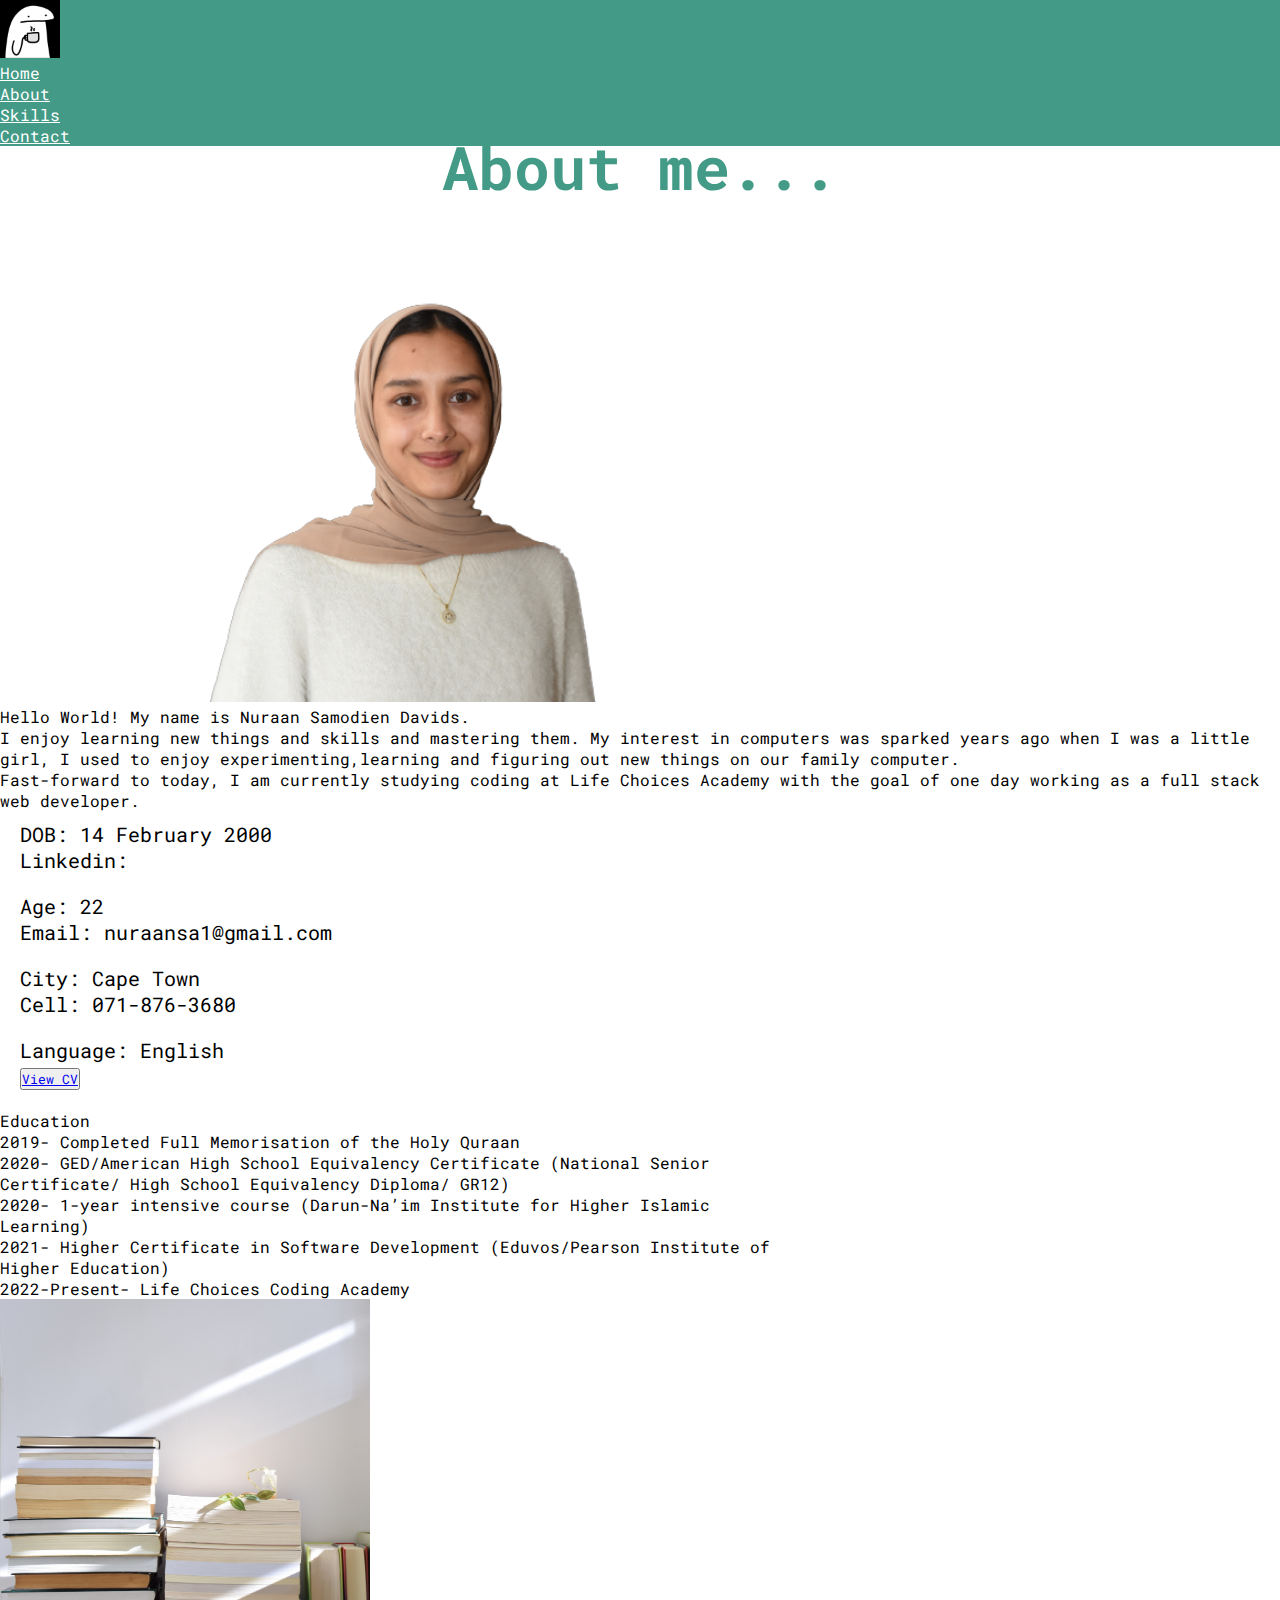
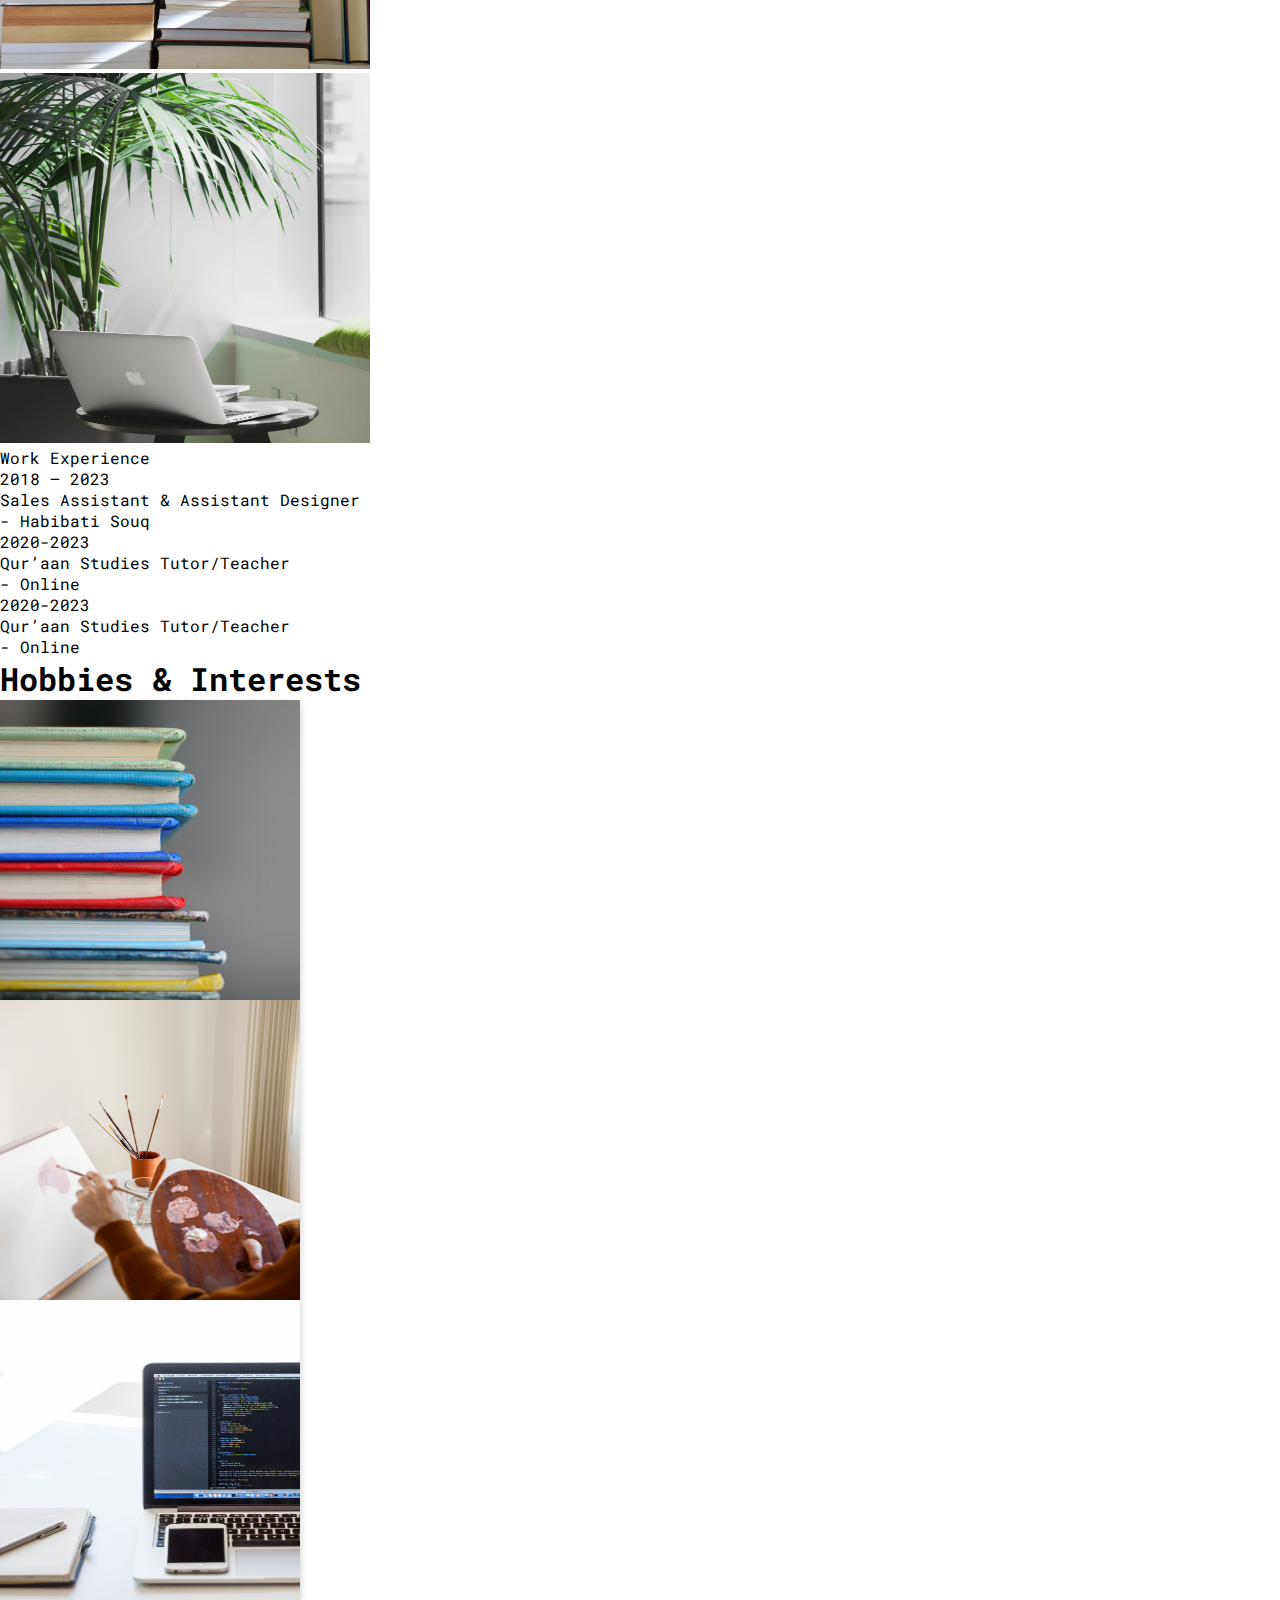
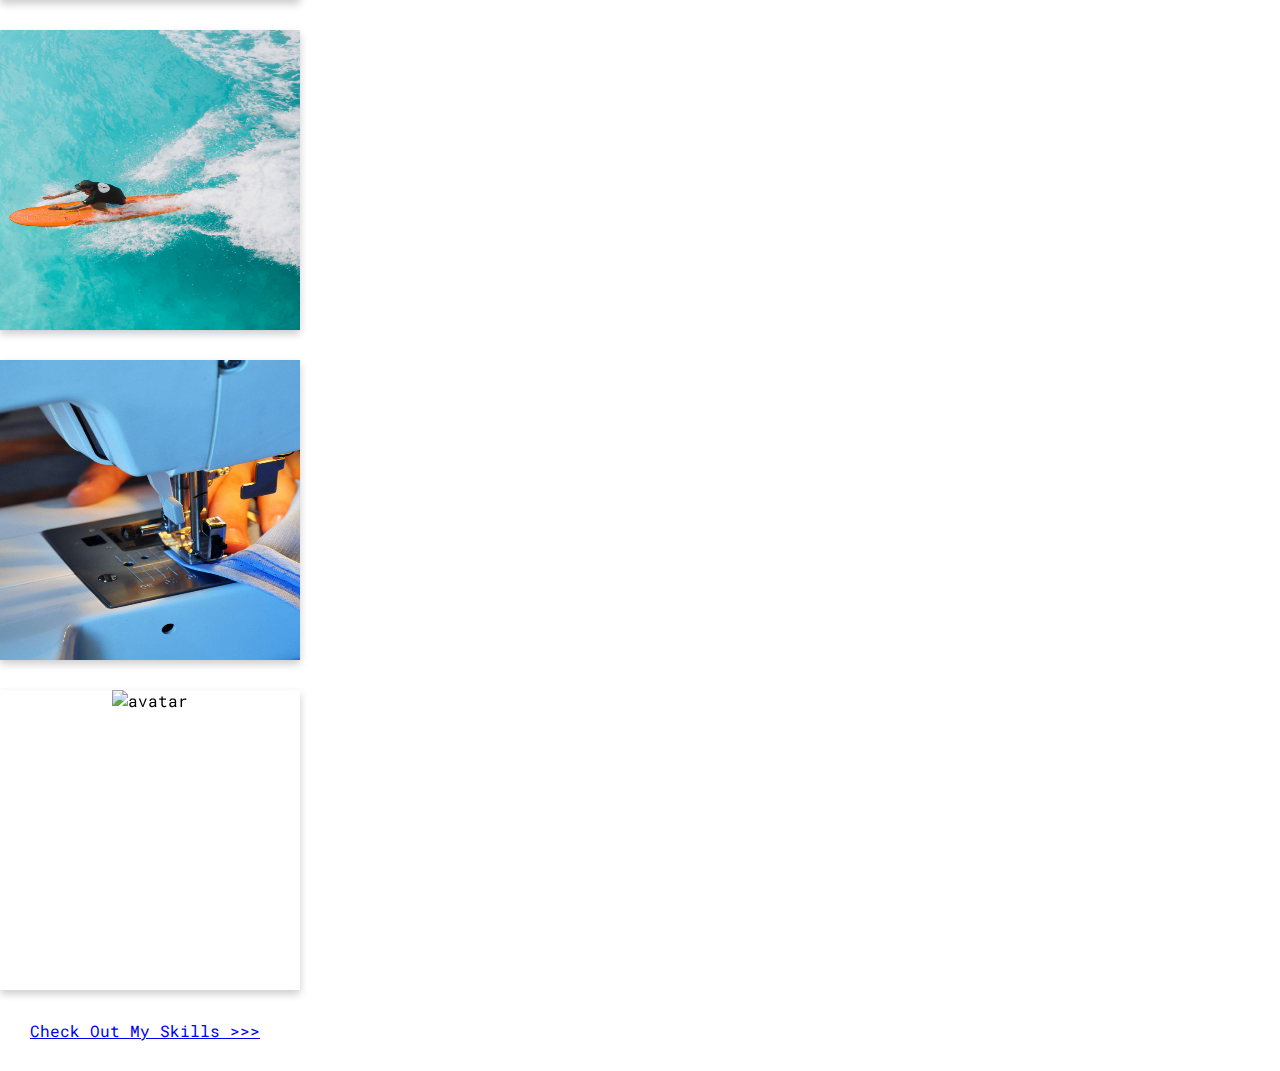
==== about.html @ 3366425c "day 3" ====
<!DOCTYPE html>
<html lang="en">
  <head>
    <meta charset="utf-8" />
    <meta name="viewport" content="width=device-width, initial-scale=1" />
    <link rel="stylesheet" href="/style.css" />
    <title>my_portfolio</title>
    <link
      href="https://cdn.jsdelivr.net/npm/bootstrap@5.3.0-alpha3/dist/css/bootstrap.min.css"
      rel="stylesheet"
      integrity="sha384-KK94CHFLLe+nY2dmCWGMq91rCGa5gtU4mk92HdvYe+M/SXH301p5ILy+dN9+nJOZ"
      crossorigin="anonymous"
    />
    <link
      rel="stylesheet"
      href="https://cdn.jsdelivr.net/npm/bootstrap-icons@1.10.5/font/bootstrap-icons.css"
    />
  </head>
  <body>
    <!-- nav -->
    <nav class="navbar" style="background-color: #439a86">
      <div class="container">
        <a class="navbar-brand" href="#">
          <img src="/images/wallpaper flork.jpg" alt="logo" width="60px" />
        </a>
        <ul class="nav nav-tabs">
          <li class="nav-item">
            <a class="nav-link" href="/index.html">Home</a>
          </li>
          <li class="nav-item">
            <a class="nav-link" href="/about.html">About</a>
          </li>
          <li class="nav-item">
            <a class="nav-link" href="/skills.html">Skills</a>
          </li>
          <li class="nav-item">
            <a class="nav-link" href="/contact.html">Contact</a>
          </li>
        </ul>
      </div>
    </nav>
    <!-- main -->
    <main>
      <div class="row text-center">
        <div><h1 class="about">About me...</h1></div>
        <div class="col-5" style="padding-left: 200px">
          <div>
            <img
              alt="me"
              class="me"
              src="/images/me.png"
              style="width: 450px"
            />
          </div>
        </div>
        <div class="col col-lg-5 d-flex align-items-center mt-1 mt-md-0">
          <div>
            <p>
              Hello World! My name is Nuraan Samodien Davids. <br />
              I enjoy learning new things and skills and mastering them. My
              interest in computers was sparked years ago when I was a little
              girl, I used to enjoy experimenting,learning and figuring out new
              things on our family computer.<br />
              Fast-forward to today, I am currently studying coding at Life
              Choices Academy with the goal of one day working as a full stack
              web developer.
            </p>
          </div>
        </div>
      </div>
      <!-- info -->
      <div class="container p-4">
        <div
          class="row border-bottom"
          style="margin: 20px; margin-top: 10px; font-size: 20px"
        >
          <div class="col border-end">DOB: 14 February 2000</div>
          <div class="col">Linkedin:</div>
        </div>
        <div
          class="row border-bottom"
          style="margin: 20px; margin-top: 10px; font-size: 20px"
        >
          <div class="col border-end">Age: 22</div>
          <div class="col">Email: nuraansa1@gmail.com</div>
        </div>
        <div class="row border-bottom" style="margin: 20px; font-size: 20px">
          <div class="col border-end">City: Cape Town</div>
          <div class="col">Cell: 071-876-3680</div>
        </div>
        <div class="row border-bottom" style="margin: 20px; font-size: 20px">
          <div class="col border-end">Language: English</div>
          <div class="col">
            <button
              class="btn btn-outline-dark btn-gradient"
              style="margin-top: 0"
            >
              <a href="#" class="link-dark"> View CV</a>
            </button>
          </div>
        </div>

        <div class="container-fluid">
          <div class="row p-4">
            <div class="col text-body">
              <div class="card border-black" style="max-width: 50rem">
                <div class="card-header text-center bg-gray">Education</div>
                <div class="card-body text-body">
                  <ul class="list-group list-group-flush">
                    <li class="list-group-item">
                      2019- Completed Full Memorisation of the Holy Quraan
                    </li>
                    <li class="list-group-item">
                      2020- GED/American High School Equivalency Certificate
                      (National Senior Certificate/ High School Equivalency
                      Diploma/ GR12)
                    </li>
                    <li class="list-group-item">
                      2020- 1-year intensive course (Darun-Na’im Institute for
                      Higher Islamic Learning)
                    </li>
                    <li class="list-group-item">
                      2021- Higher Certificate in Software Development
                      (Eduvos/Pearson Institute of Higher Education)
                    </li>
                    <li class="list-group-item">
                      2022-Present- Life Choices Coding Academy
                    </li>
                  </ul>
                </div>
              </div>
            </div>
            <img
              src="/images/education.jpg"
              style="width: 370px; height: 370px"
            />
          </div>
        </div>
        <!-- work experience -->
        <div class="container-fluid text-body">
          <div class="row p-4">
            <img src="/images/work1.jpg" style="width: 370px; height: 370px" />
            <div
              class="col card border-dark"
              style="max-width: 50rem; padding: 0"
            >
              <div class="card-header text-center bg-gray">Work Experience</div>
              <div class="card-body text-body">
                <ul class="list-group list-group-flush">
                  <li class="list-group-item">
                    2018 – 2023 <br />
                    Sales Assistant & Assistant Designer<br />- Habibati Souq
                  </li>
                  <li class="list-group-item">
                    2020-2023 <br />
                    Qur’aan Studies Tutor/Teacher <br />- Online
                  </li>
                  <li class="list-group-item">
                    2020-2023 <br />
                    Qur’aan Studies Tutor/Teacher <br />- Online
                  </li>
                </ul>
              </div>
            </div>
          </div>
        </div>
      </div>
      <!-- Hobbies&Interests -->
      <h1 class="display-3 text-center p-4">Hobbies & Interests</h1>

      <div class="container">
        <div class="row img-div">
          <div class="col">
            <section class="flip-card">
              <div class="flip-card-inner">
                <div class="flip-card-front">
                  <img
                    src="/images/read.jpg"
                    alt="avatar"
                    style="height: 300px; width: 300px"
                  />
                </div>
                <div class="flip-card-back">
                  <h1>Reading</h1>
                  <p>
                    Lorem ipsum dolor sit, amet consectetur adipisicing elit.
                    Quo optio eos doloremque sint, alias distinctio omnis
                    repellendus blanditiis totam autem architecto fugiat rerum
                    mollitia modi voluptate minus error atque dignissimos!
                  </p>
                </div>
              </div>
            </section>
          </div>
          <div class="col">
            <section class="flip-card">
              <div class="flip-card-inner">
                <div class="flip-card-front">
                  <img
                    src="/images/paint.jpg"
                    alt="avatar"
                    style="height: 300px; width: 300px"
                  />
                </div>
                <div class="flip-card-back">
                  <h1>Painting</h1>
                  <p>
                    I also enjoy painting as it has several benefits. Painting
                    really helps me improve on my concentration and develop my
                    critical thinking skills. It also really stimulates and
                    boosts my creative growth and gets really messy sometimes.
                  </p>
                </div>
              </div>
            </section>
          </div>
          <div class="col">
            <section class="flip-card">
              <div class="flip-card-inner">
                <div class="flip-card-front">
                  <img
                    src="/images/code.jpg"
                    alt="avatar"
                    style="height: 300px; width: 300px"
                  />
                </div>
                <div class="flip-card-back">
                  <h1>Coding</h1>
                  <p>
                    Of course! Coding is simply a great skill to have and is
                    currently one of the most in-demand skills across the world.
                    Although it gets really heated at times, the end result is
                    always rewarding and satisfying to see how it looks and
                    runs.
                  </p>
                </div>
              </div>
            </section>
          </div>
          <div class="col" style="padding-top: 30px">
            <section class="flip-card">
              <div class="flip-card-inner">
                <div class="flip-card-front">
                  <img
                    src="/images/surf (2).jpg"
                    alt="avatar"
                    style="height: 300px; width: 300px"
                  />
                </div>
                <div class="flip-card-back">
                  <h1>Surfing</h1>
                  <p>
                    Surfing is my favourite sport and hobby as it not only helps
                    keep me fit, but also allows me to relieve any stress or
                    worries. It is truly such a calming, unique and fun
                    experience for me.
                  </p>
                </div>
              </div>
            </section>
          </div>
          <div class="col" style="padding-top: 30px">
            <section class="flip-card">
              <div class="flip-card-inner">
                <div class="flip-card-front">
                  <img
                    src="/images/sew.jpg"
                    alt="avatar"
                    style="height: 300px; width: 300px"
                  />
                </div>
                <div class="flip-card-back">
                  <h1>Sewing</h1>
                  <p>
                    In my free time I enjoy sewing. This skill helps me develop
                    better self-discipline and problem solving. It is also a
                    wonderful feeling wearing a piece of clothing I stitched
                    with my very own hands and it also helps reduce the
                    environmental impact.
                  </p>
                </div>
              </div>
            </section>
          </div>
          <div class="col" style="padding-top: 30px">
            <section class="flip-card">
              <div class="flip-card-inner">
                <div class="flip-card-front">
                  <img
                    src="/images"
                    alt="avatar"
                    style="height: 300px; width: 300px"
                  />
                </div>
                <div class="flip-card-back">
                  <h1>Something</h1>
                  <p>
                    Lorem ipsum dolor sit amet consectetur, adipisicing elit.
                    Deleniti temporibus explicabo rerum vero molestiae corporis,
                    excepturi sed et distinctio fugiat eos, doloremque nulla quo
                    necessitatibus
                  </p>
                </div>
              </div>
            </section>
          </div>
        </div>
      </div>
      <div class="next d-flex">
        <a href="/skills.html" class="btn border-black">Check Out My Skills >>></a>
      </div>
    </main>
    <!-- footer -->
    <!-- <div class="footer">
      <h6>living, learning and leveling up one day at a time.</h6>
      <div class="icons text-center fa-2x">
        <a href="/test.html"><i class="bi bi-facebook text-white"></i></a>
        <a href="/test.html"><i class="bi bi-twitter text-white"></i></a>
        <a href="/test.html"><i class="bi bi-instagram text-white"></i></a>
        <a href="/test.html"><i class="bi bi-linkedin text-white"></i></a>
        <a href="/test.html"><i class="bi bi-slack text-white"></i></a>
        <a href="/test.html"><i class="bi bi-github text-white"></i></a>
      </div>
      <p>© Copyright</p>
    </div> -->
    <script
      src="https://cdn.jsdelivr.net/npm/bootstrap@5.3.0-alpha3/dist/js/bootstrap.bundle.min.js"
      integrity="sha384-ENjdO4Dr2bkBIFxQpeoTz1HIcje39Wm4jDKdf19U8gI4ddQ3GYNS7NTKfAdVQSZe"
      crossorigin="anonymous"
    ></script>
  </body>
</html>
---- style.css ----
@import url("https://fonts.googleapis.com/css2?family=Roboto+Mono:wght@300&display=swap");

* {
  padding: 0;
  margin: 0;
  box-sizing: border-box;
  font-family: "Roboto Mono", monospace;
}

/* nav */
.navbar a {
  color: white;
  background-color: #439a86;
}

a:hover {
  color: black !important;
}

.bg {
  background-image: url(/images/home.jpg);
  height: 100vh;
  background-position: center;
  background-repeat: no-repeat;
  background-size: cover;
  opacity: 0.6;
}

.glow {
  font-size: 60px;
  color: #19650c;
  text-align: center;
  animation: glow 1s ease-in-out infinite alternate;
  position: absolute;
  top: 50%;
  left: 50%;
  transform: translate(-50%, -50%);
}

@-webkit-keyframes glow {
  from {
    text-shadow: 0 0 10px #fff, 0 0 20px #000, 0 0 30px #19650c,
      0 0 40px #19650c, 0 0 50px #19650c, 0 0 60px #19650c, 0 0 70px #19650c;
  }

  to {
    text-shadow: 0 0 20px #fff, 0 0 30px #51e815, 0 0 40px #51e815,
      0 0 50px #51e815, 0 0 60px #51e815, 0 0 70px #51e815, 0 0 80px #51e815;
  }
}

.skill {
  display: flex;
  justify-content: space-between;
  padding: 30px;
}

.about {
  font-size: 60px;
  position: relative;
  color: #439a86;
  text-align: center;
  animation: about 2s ease-in-out infinite alternate;
  top: 50%;
  left: 50%;
  transform: translate(-50%, -50%);
  padding-top: 40px;
}

@-webkit-keyframes about {
  from {
    text-shadow: 0 0 10px #fff, 0 0 20px #439a86, 0 0 30px black,
      0 0 40px #439a86, 0 0 50px #eef4ed, 0 0 60px #000, 0 0 70px #eef4ed;
  }

  to {
    text-shadow: 0 0 20px #fff, 0 0 30px #439a86, 0 0 40px #eef4ed,
      0 0 50px #000, 0 0 60px #eef4ed, 0 0 70px #000, 0 0 80px #eef4ed;
  }
}

.btn:hover{
  background-color:#439a86 !important;
}

.next{
  justify-content: center;
  padding: 30px;
}

/* flip-card */
.img-div {
  width: 100%;
  position: relative;
  align-content: center;
}
.flip-card {
  width: 300px;
  height: 300px;
  perspective: 1000px;
}

.flip-card-inner {
  position: relative;
  width: 100%;
  height: 100%;
  text-align: center;
  transition: transform 0.6s;
  transform-style: preserve-3d;
  box-shadow: 0 4px 8px 0 rgba(0, 0, 0, 0.2);
}

.flip-card:hover .flip-card-inner {
  transform: rotateY(180deg);
}

.flip-card-front,
.flip-card-back {
  position: absolute;
  width: 100%;
  height: 100%;
  -webkit-backface-visibility: hidden;
  backface-visibility: hidden;
}

.flip-card-front {
  color: black;
}

.flip-card-back {
  background-color: #8fc2b6;
  color: black;
  transform: rotateY(180deg);
}

/* footer */
.footer {
  color: white;
  text-align: center;
  background-color: #439a86;
  /* position: absolute; */
  bottom: 0;
  width: 100%;
  height: 27vh;
  padding-bottom: 0;
  line-height: 40px;
}
 .bi:hover {
  color: black !important;
}
.go:hover {
  color: #439a86 !important;
}
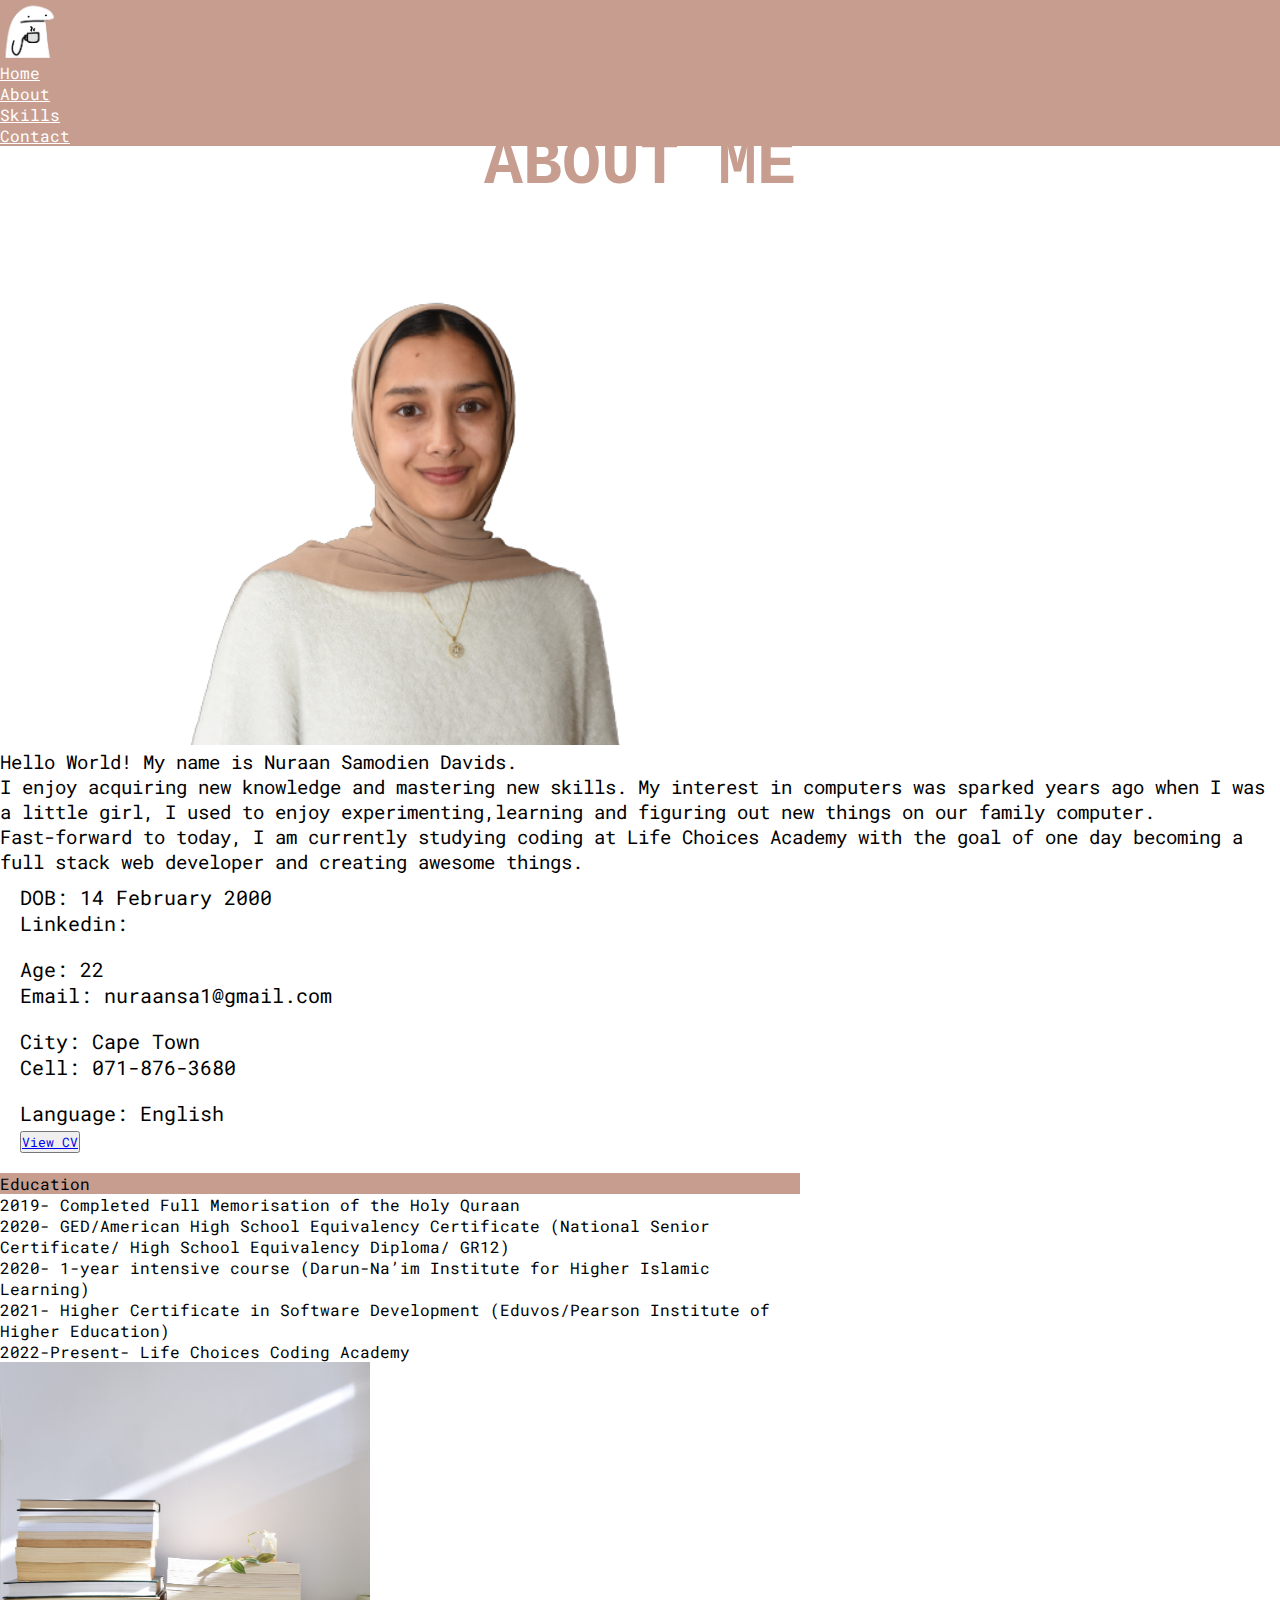
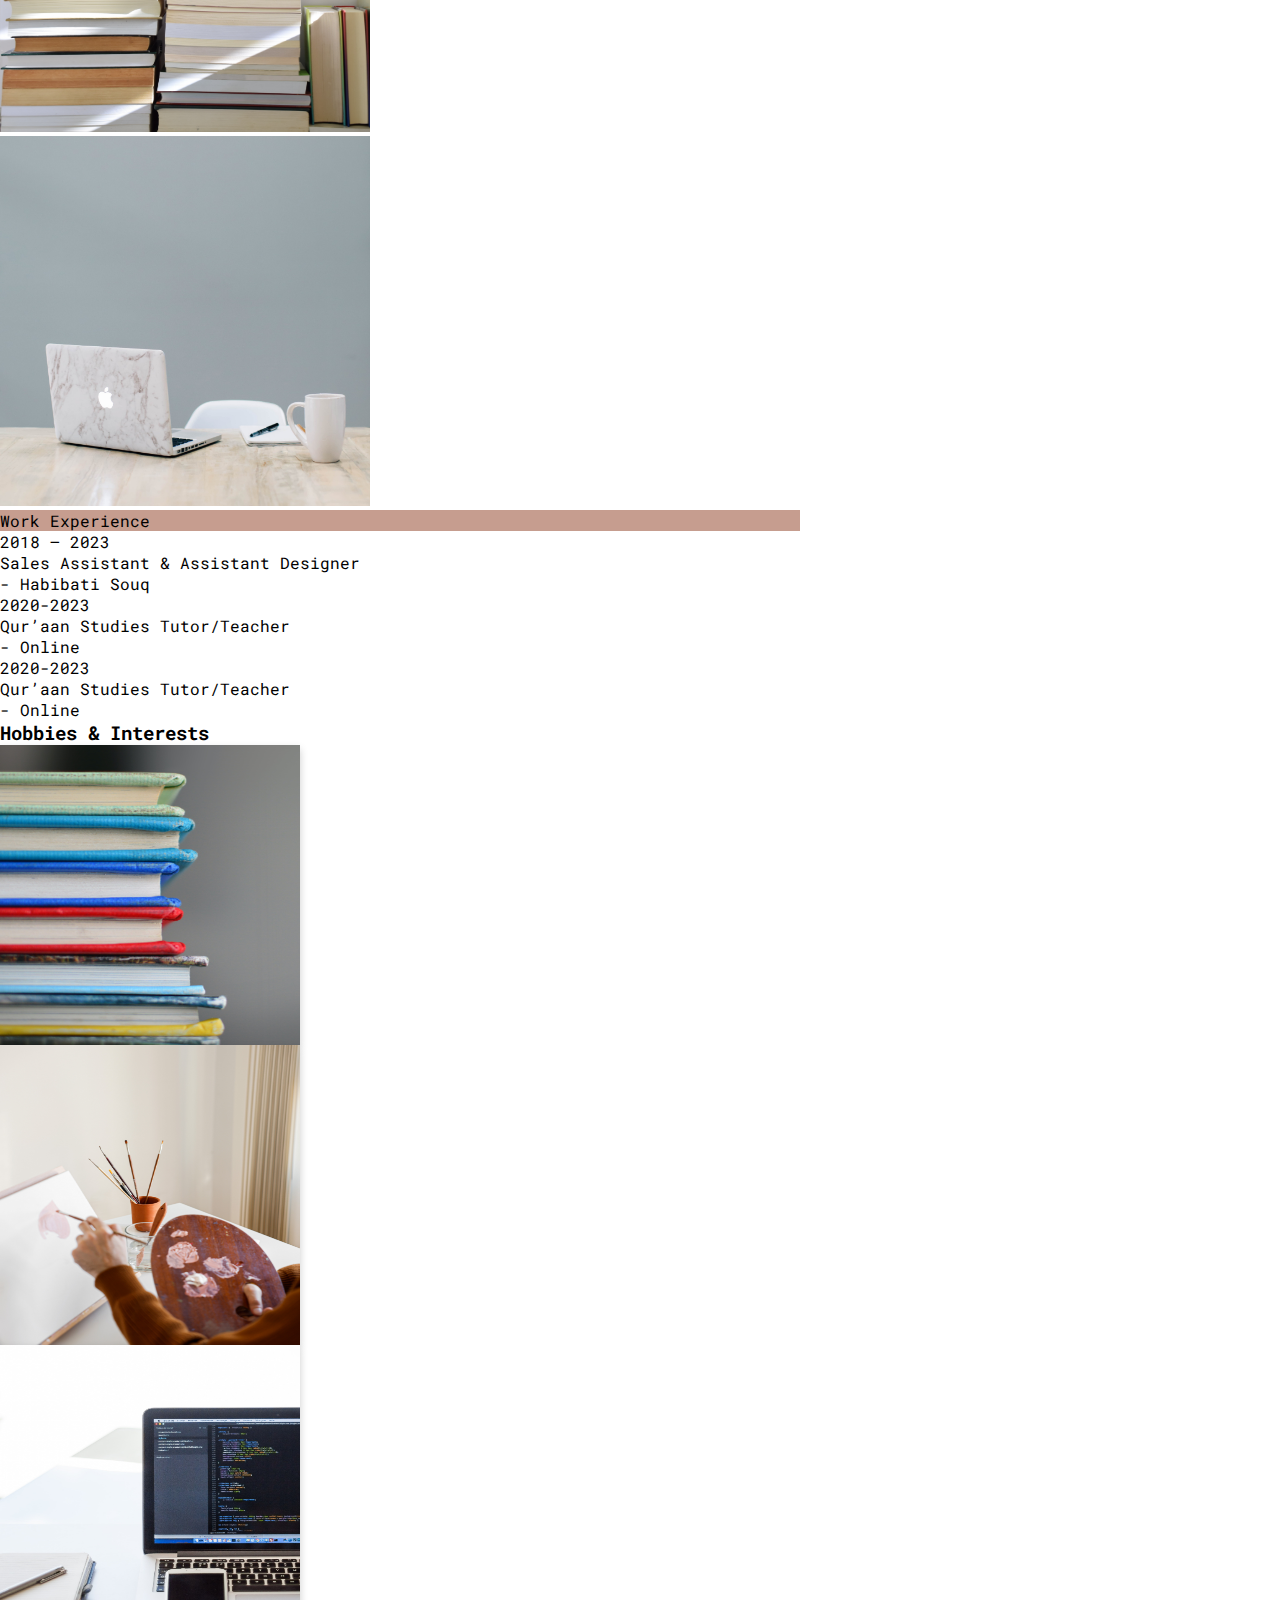
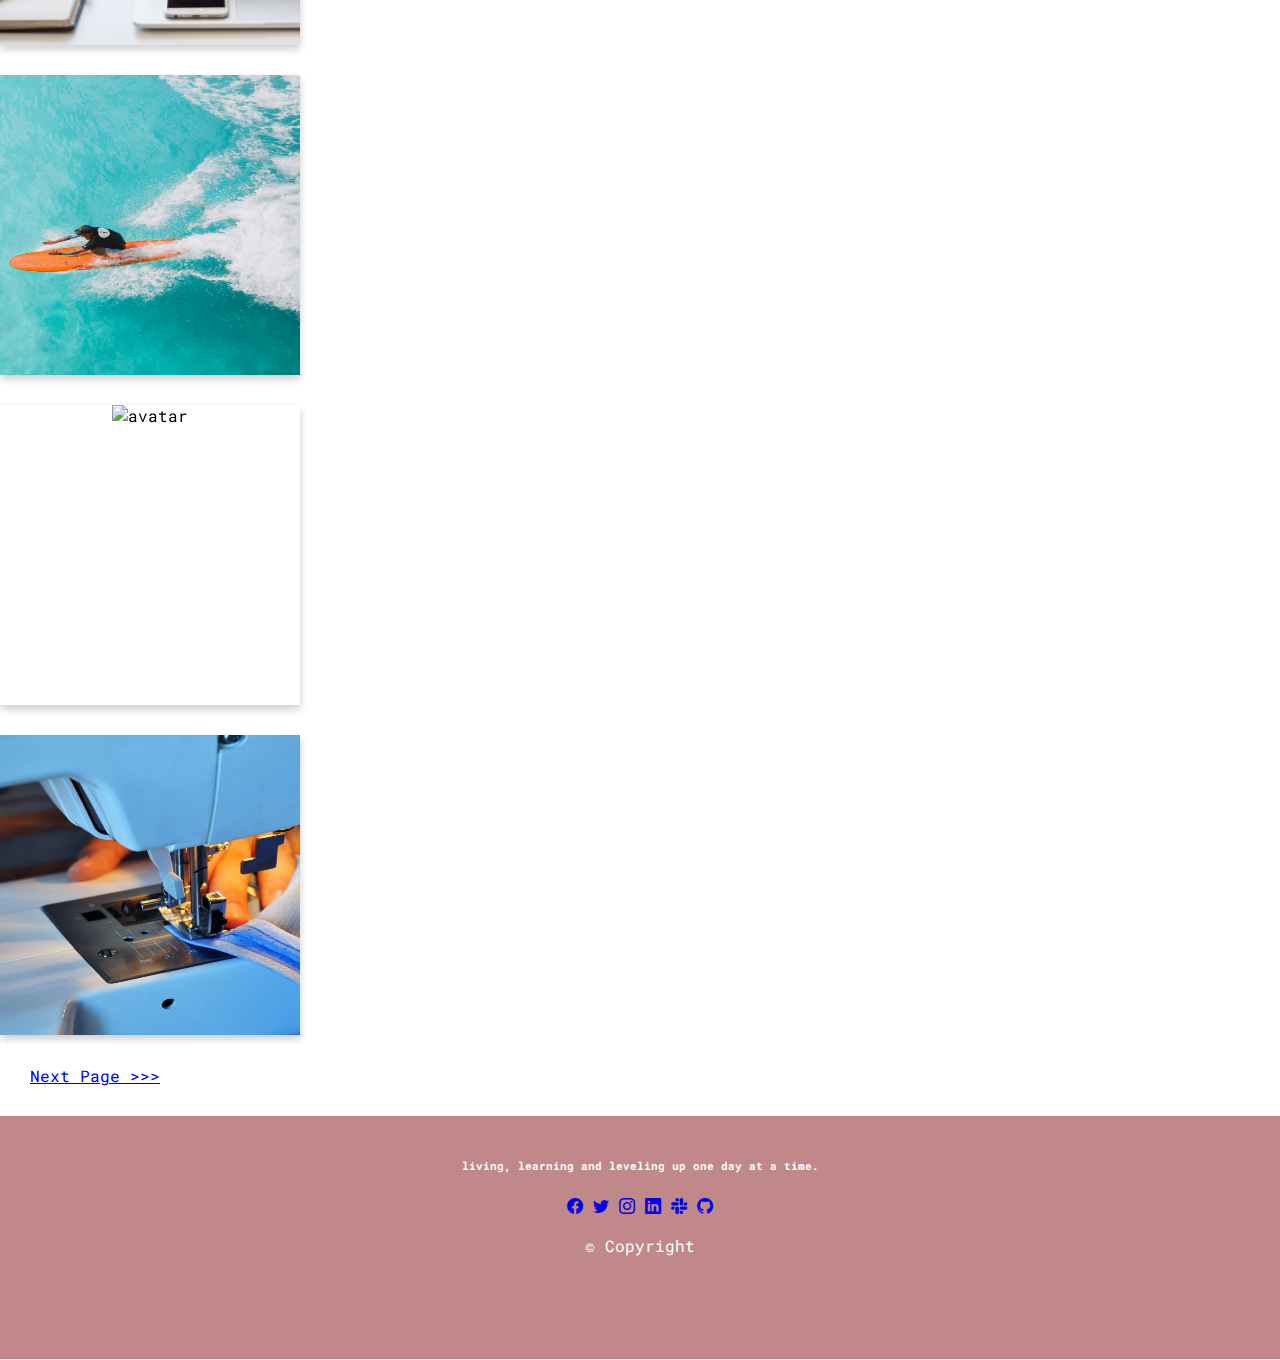
==== commit bb2c7e1a: "day 4" ====
--- a/about.html
+++ b/about.html
@@ -18,10 +18,10 @@
   </head>
   <body>
     <!-- nav -->
-    <nav class="navbar" style="background-color: #439a86">
+    <nav class="navbar" style="background-color: #c69d8f">
       <div class="container">
-        <a class="navbar-brand" href="#">
-          <img src="/images/wallpaper flork.jpg" alt="logo" width="60px" />
+        <a class="navbar-brand" href="/index.html">
+          <img src="/images/flork.png" alt="logo" width="60px" />
         </a>
         <ul class="nav nav-tabs">
           <li class="nav-item">
@@ -42,34 +42,35 @@
     <!-- main -->
     <main>
       <div class="row text-center">
-        <div><h1 class="about">About me...</h1></div>
-        <div class="col-5" style="padding-left: 200px">
+        <div><h1 class="about">ABOUT ME</h1></div>
+        <div class="col-5" style="padding-left: 180px">
           <div>
             <img
               alt="me"
               class="me"
               src="/images/me.png"
-              style="width: 450px"
+              style="width: 500px"
+              loading="lazy"
             />
           </div>
         </div>
-        <div class="col col-lg-5 d-flex align-items-center mt-1 mt-md-0">
+        <div class="col col-lg-5 d-flex align-items-center mt-md-0">
           <div>
-            <p>
+            <p class="bio">
               Hello World! My name is Nuraan Samodien Davids. <br />
-              I enjoy learning new things and skills and mastering them. My
+              I enjoy acquiring new knowledge and mastering new skills. My
               interest in computers was sparked years ago when I was a little
               girl, I used to enjoy experimenting,learning and figuring out new
               things on our family computer.<br />
               Fast-forward to today, I am currently studying coding at Life
-              Choices Academy with the goal of one day working as a full stack
-              web developer.
+              Choices Academy with the goal of one day becoming a full stack web
+              developer and creating awesome things.
             </p>
           </div>
         </div>
       </div>
       <!-- info -->
-      <div class="container p-4">
+      <div class="container p-5">
         <div
           class="row border-bottom"
           style="margin: 20px; margin-top: 10px; font-size: 20px"
@@ -104,7 +105,12 @@
           <div class="row p-4">
             <div class="col text-body">
               <div class="card border-black" style="max-width: 50rem">
-                <div class="card-header text-center bg-gray">Education</div>
+                <div
+                  class="card-header text-center"
+                  style="background-color: #c69d8f"
+                >
+                  Education
+                </div>
                 <div class="card-body text-body">
                   <ul class="list-group list-group-flush">
                     <li class="list-group-item">
@@ -133,18 +139,28 @@
             <img
               src="/images/education.jpg"
               style="width: 370px; height: 370px"
+              loading="lazy"
             />
           </div>
         </div>
         <!-- work experience -->
         <div class="container-fluid text-body">
           <div class="row p-4">
-            <img src="/images/work1.jpg" style="width: 370px; height: 370px" />
+            <img
+              src="/images/work.jpg"
+              loading="lazy"
+              style="width: 370px; height: 370px"
+            />
             <div
               class="col card border-dark"
               style="max-width: 50rem; padding: 0"
             >
-              <div class="card-header text-center bg-gray">Work Experience</div>
+              <div
+                class="card-header text-center"
+                style="background-color: #c69d8f"
+              >
+                Work Experience
+              </div>
               <div class="card-body text-body">
                 <ul class="list-group list-group-flush">
                   <li class="list-group-item">
@@ -166,7 +182,7 @@
         </div>
       </div>
       <!-- Hobbies&Interests -->
-      <h1 class="display-3 text-center p-4">Hobbies & Interests</h1>
+      <h3 class="display-3 text-center p-4">Hobbies & Interests</h3>
 
       <div class="container">
         <div class="row img-div">
@@ -199,6 +215,7 @@
                   <img
                     src="/images/paint.jpg"
                     alt="avatar"
+                    loading="lazy"
                     style="height: 300px; width: 300px"
                   />
                 </div>
@@ -221,6 +238,7 @@
                   <img
                     src="/images/code.jpg"
                     alt="avatar"
+                    loading="lazy"
                     style="height: 300px; width: 300px"
                   />
                 </div>
@@ -244,6 +262,7 @@
                   <img
                     src="/images/surf (2).jpg"
                     alt="avatar"
+                    loading="lazy"
                     style="height: 300px; width: 300px"
                   />
                 </div>
@@ -264,8 +283,33 @@
               <div class="flip-card-inner">
                 <div class="flip-card-front">
                   <img
+                    src="/images/hike.jpg"
+                    alt="avatar"
+                    loading="lazy"
+                    style="height: 300px; width: 300px"
+                  />
+                </div>
+                <div class="flip-card-back">
+                  <h1>Hiking</h1>
+                  <p>
+                    Lorem ipsum dolor sit amet consectetur, adipisicing elit.
+                    Enim aperiam asperiores ipsum aspernatur nisi excepturi,
+                    sint quaerat facilis cumque laudantium maxime eveniet
+                    deleniti, dolorem inventore et, molestiae id. Dolore,
+                    quidem.
+                  </p>
+                </div>
+              </div>
+            </section>
+          </div>
+          <div class="col" style="padding-top: 30px">
+            <section class="flip-card">
+              <div class="flip-card-inner">
+                <div class="flip-card-front">
+                  <img
                     src="/images/sew.jpg"
                     alt="avatar"
+                    loading="lazy"
                     style="height: 300px; width: 300px"
                   />
                 </div>
@@ -282,36 +326,15 @@
               </div>
             </section>
           </div>
-          <div class="col" style="padding-top: 30px">
-            <section class="flip-card">
-              <div class="flip-card-inner">
-                <div class="flip-card-front">
-                  <img
-                    src="/images"
-                    alt="avatar"
-                    style="height: 300px; width: 300px"
-                  />
-                </div>
-                <div class="flip-card-back">
-                  <h1>Something</h1>
-                  <p>
-                    Lorem ipsum dolor sit amet consectetur, adipisicing elit.
-                    Deleniti temporibus explicabo rerum vero molestiae corporis,
-                    excepturi sed et distinctio fugiat eos, doloremque nulla quo
-                    necessitatibus
-                  </p>
-                </div>
-              </div>
-            </section>
-          </div>
         </div>
       </div>
       <div class="next d-flex">
-        <a href="/skills.html" class="btn border-black">Check Out My Skills >>></a>
+        <a href="/skills.html" class="btn border-black"
+          >Next Page >>></a
+        >
       </div>
     </main>
-    <!-- footer -->
-    <!-- <div class="footer">
+    <div class="footer">
       <h6>living, learning and leveling up one day at a time.</h6>
       <div class="icons text-center fa-2x">
         <a href="/test.html"><i class="bi bi-facebook text-white"></i></a>
@@ -322,7 +345,7 @@
         <a href="/test.html"><i class="bi bi-github text-white"></i></a>
       </div>
       <p>© Copyright</p>
-    </div> -->
+    </div>
     <script
       src="https://cdn.jsdelivr.net/npm/bootstrap@5.3.0-alpha3/dist/js/bootstrap.bundle.min.js"
       integrity="sha384-ENjdO4Dr2bkBIFxQpeoTz1HIcje39Wm4jDKdf19U8gI4ddQ3GYNS7NTKfAdVQSZe"
--- a/style.css
+++ b/style.css
@@ -10,7 +10,7 @@
 /* nav */
 .navbar a {
   color: white;
-  background-color: #439a86;
+  background-color: #c69d8f;
 }
 
 a:hover {
@@ -18,17 +18,17 @@
 }
 
 .bg {
-  background-image: url(/images/home.jpg);
+  
   height: 100vh;
-  background-position: center;
+  background-position: top;
   background-repeat: no-repeat;
-  background-size: cover;
-  opacity: 0.6;
+  background-size:cover;
+  opacity: 0.5;
 }
 
 .glow {
-  font-size: 60px;
-  color: #19650c;
+  font-size: 45px;
+  color: #c08888;
   text-align: center;
   animation: glow 1s ease-in-out infinite alternate;
   position: absolute;
@@ -39,13 +39,13 @@
 
 @-webkit-keyframes glow {
   from {
-    text-shadow: 0 0 10px #fff, 0 0 20px #000, 0 0 30px #19650c,
-      0 0 40px #19650c, 0 0 50px #19650c, 0 0 60px #19650c, 0 0 70px #19650c;
+    text-shadow: 0 0 10px #fff, 0 0 20px #853a3a, 0 0 30px #c08888,
+    0 0 40px #c69d8f, 0 0 50px #853a3a, 0 0 60px #c69d8f, 0 0 70px #853a3a;
   }
 
   to {
-    text-shadow: 0 0 20px #fff, 0 0 30px #51e815, 0 0 40px #51e815,
-      0 0 50px #51e815, 0 0 60px #51e815, 0 0 70px #51e815, 0 0 80px #51e815;
+    text-shadow: 0 0 10px #fff, 0 0 20px #c69d8f, 0 0 30px #fff,
+    0 0 40px #c69d8f, 0 0 50px #fff, 0 0 60px #c69d8f, 0 0 70px #fff;
   }
 }
 
@@ -56,11 +56,12 @@
 }
 
 .about {
-  font-size: 60px;
+  font-size: 65px;
+  font-family: 'Nanum Gothic Coding', monospace;;
   position: relative;
-  color: #439a86;
+  color: #c69d8f;
   text-align: center;
-  animation: about 2s ease-in-out infinite alternate;
+  animation: about 1s ease-in-out infinite alternate;
   top: 50%;
   left: 50%;
   transform: translate(-50%, -50%);
@@ -69,18 +70,21 @@
 
 @-webkit-keyframes about {
   from {
-    text-shadow: 0 0 10px #fff, 0 0 20px #439a86, 0 0 30px black,
-      0 0 40px #439a86, 0 0 50px #eef4ed, 0 0 60px #000, 0 0 70px #eef4ed;
+    text-shadow: 0 0 10px #fff, 0 0 20px #853a3a, 0 0 30px #c08888,
+      0 0 40px #c69d8f, 0 0 50px #853a3a, 0 0 60px #c69d8f, 0 0 70px #853a3a;
   }
 
   to {
-    text-shadow: 0 0 20px #fff, 0 0 30px #439a86, 0 0 40px #eef4ed,
-      0 0 50px #000, 0 0 60px #eef4ed, 0 0 70px #000, 0 0 80px #eef4ed;
+    text-shadow: 0 0 10px #fff, 0 0 20px #c69d8f, 0 0 30px #fff,
+      0 0 40px #c69d8f, 0 0 50px #fff, 0 0 60px #c69d8f, 0 0 70px #fff;
   }
+}
+.bio{
+  font-size: 19px;
 }
 
 .btn:hover{
-  background-color:#439a86 !important;
+  background-color:#c08888 !important;
 }
 
 .next{
@@ -128,7 +132,7 @@
 }
 
 .flip-card-back {
-  background-color: #8fc2b6;
+  background-color: #c08888;
   color: black;
   transform: rotateY(180deg);
 }
@@ -137,17 +141,17 @@
 .footer {
   color: white;
   text-align: center;
-  background-color: #439a86;
+  background-color: #c08888;
   /* position: absolute; */
   bottom: 0;
   width: 100%;
   height: 27vh;
-  padding-bottom: 0;
+  padding: 30px;
   line-height: 40px;
 }
  .bi:hover {
   color: black !important;
 }
 .go:hover {
-  color: #439a86 !important;
+  color: #c08888 !important;
 }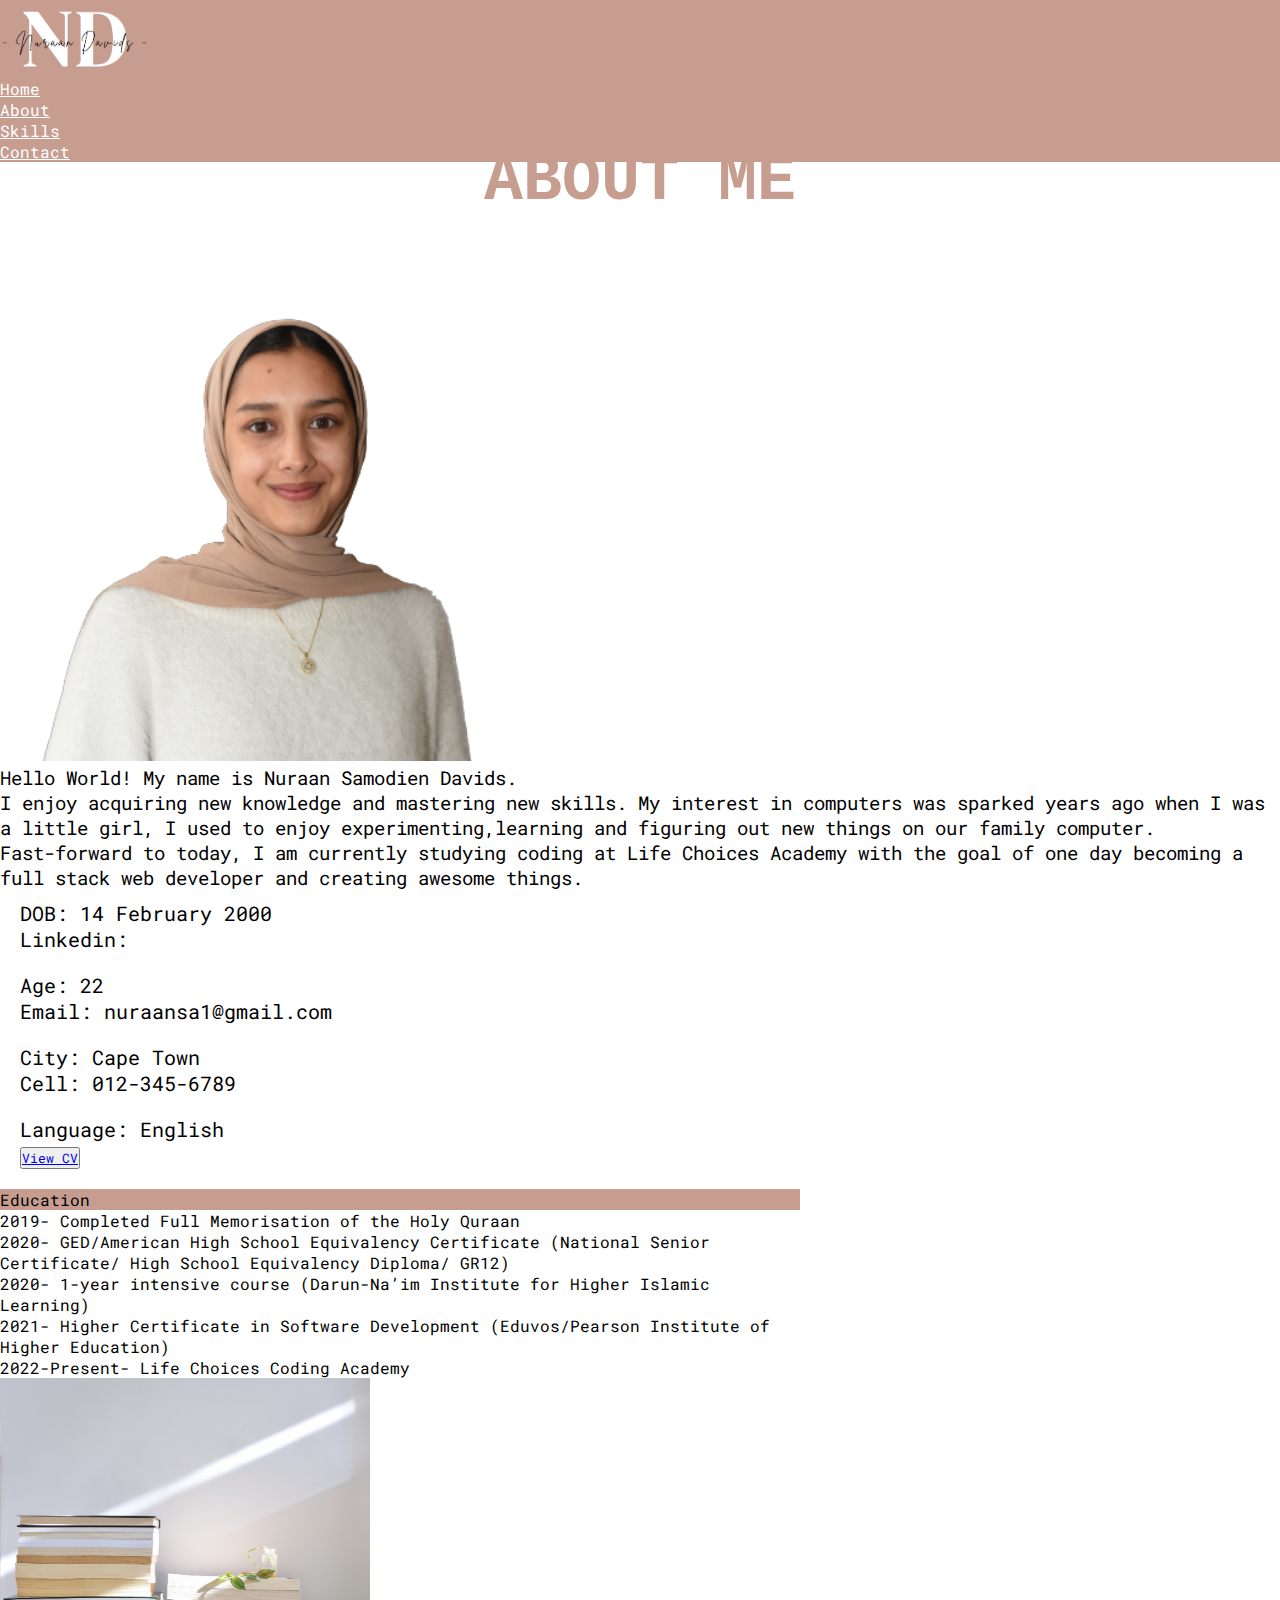
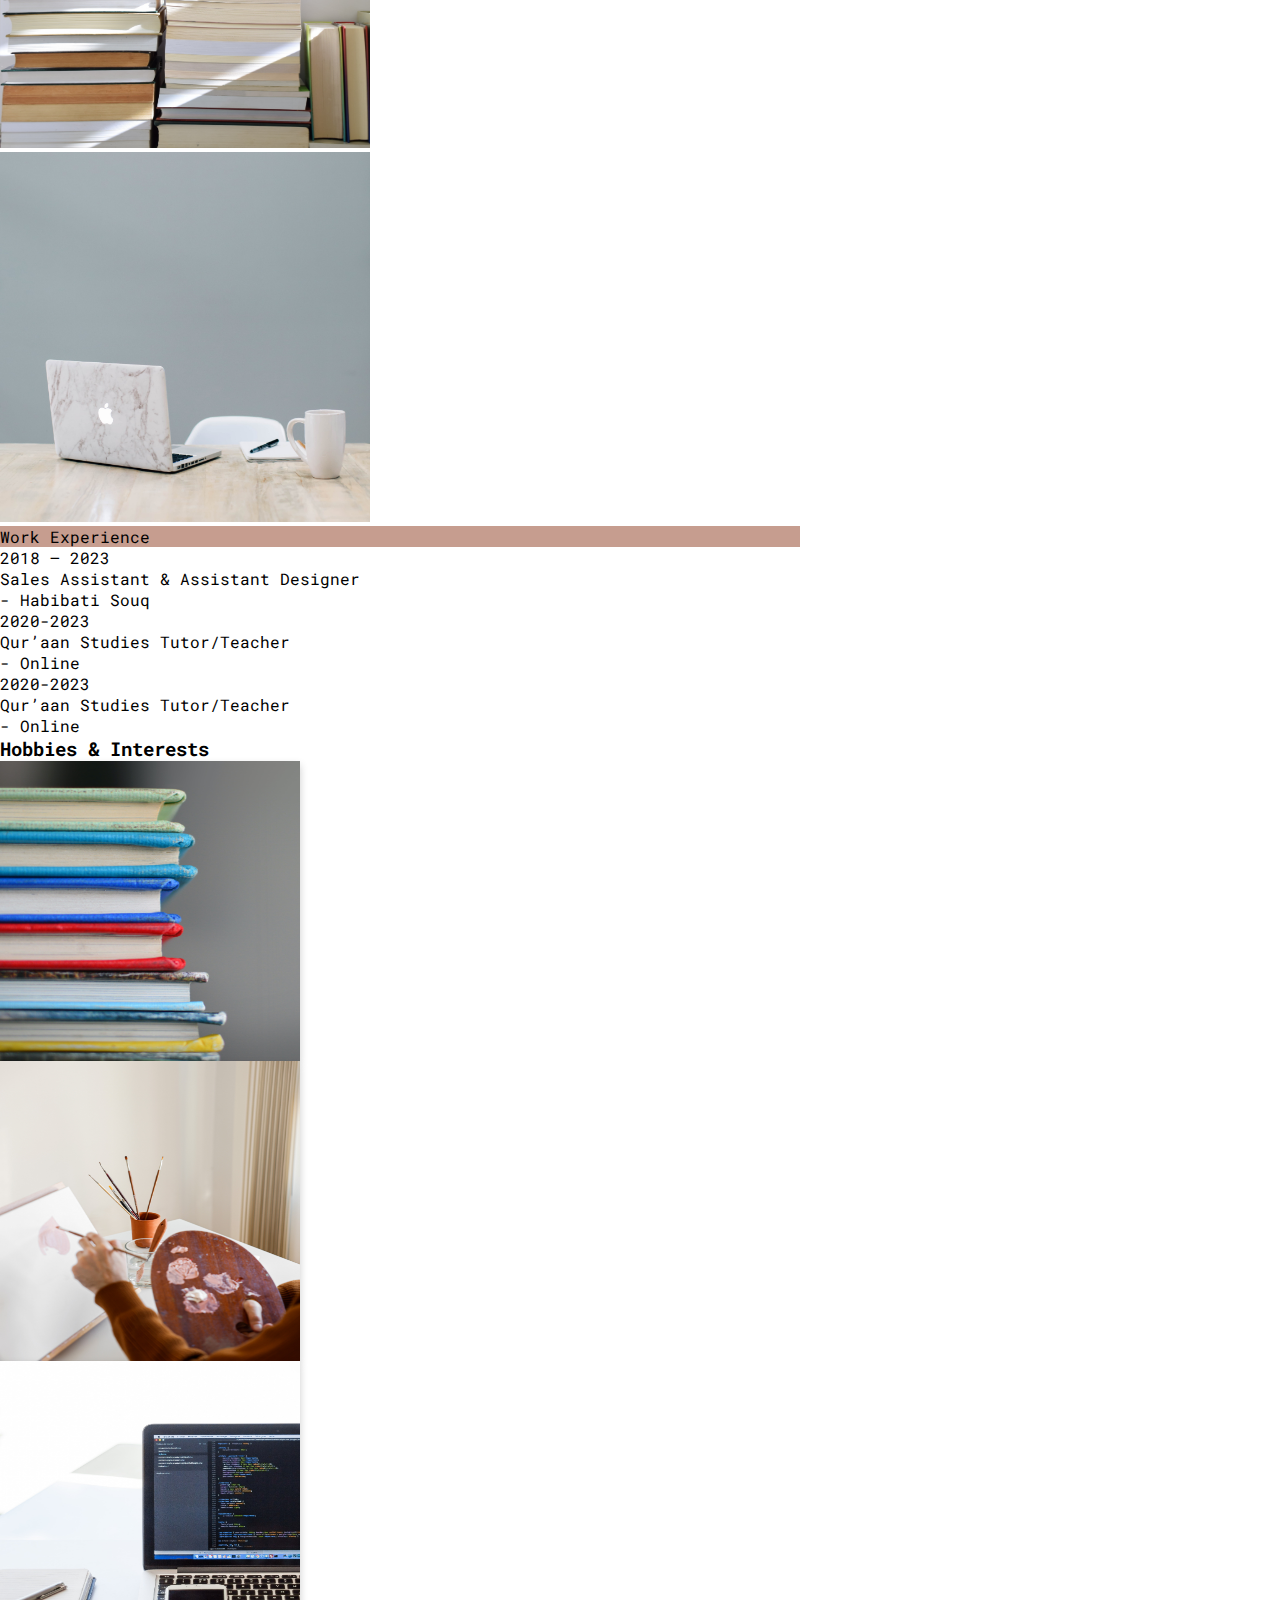
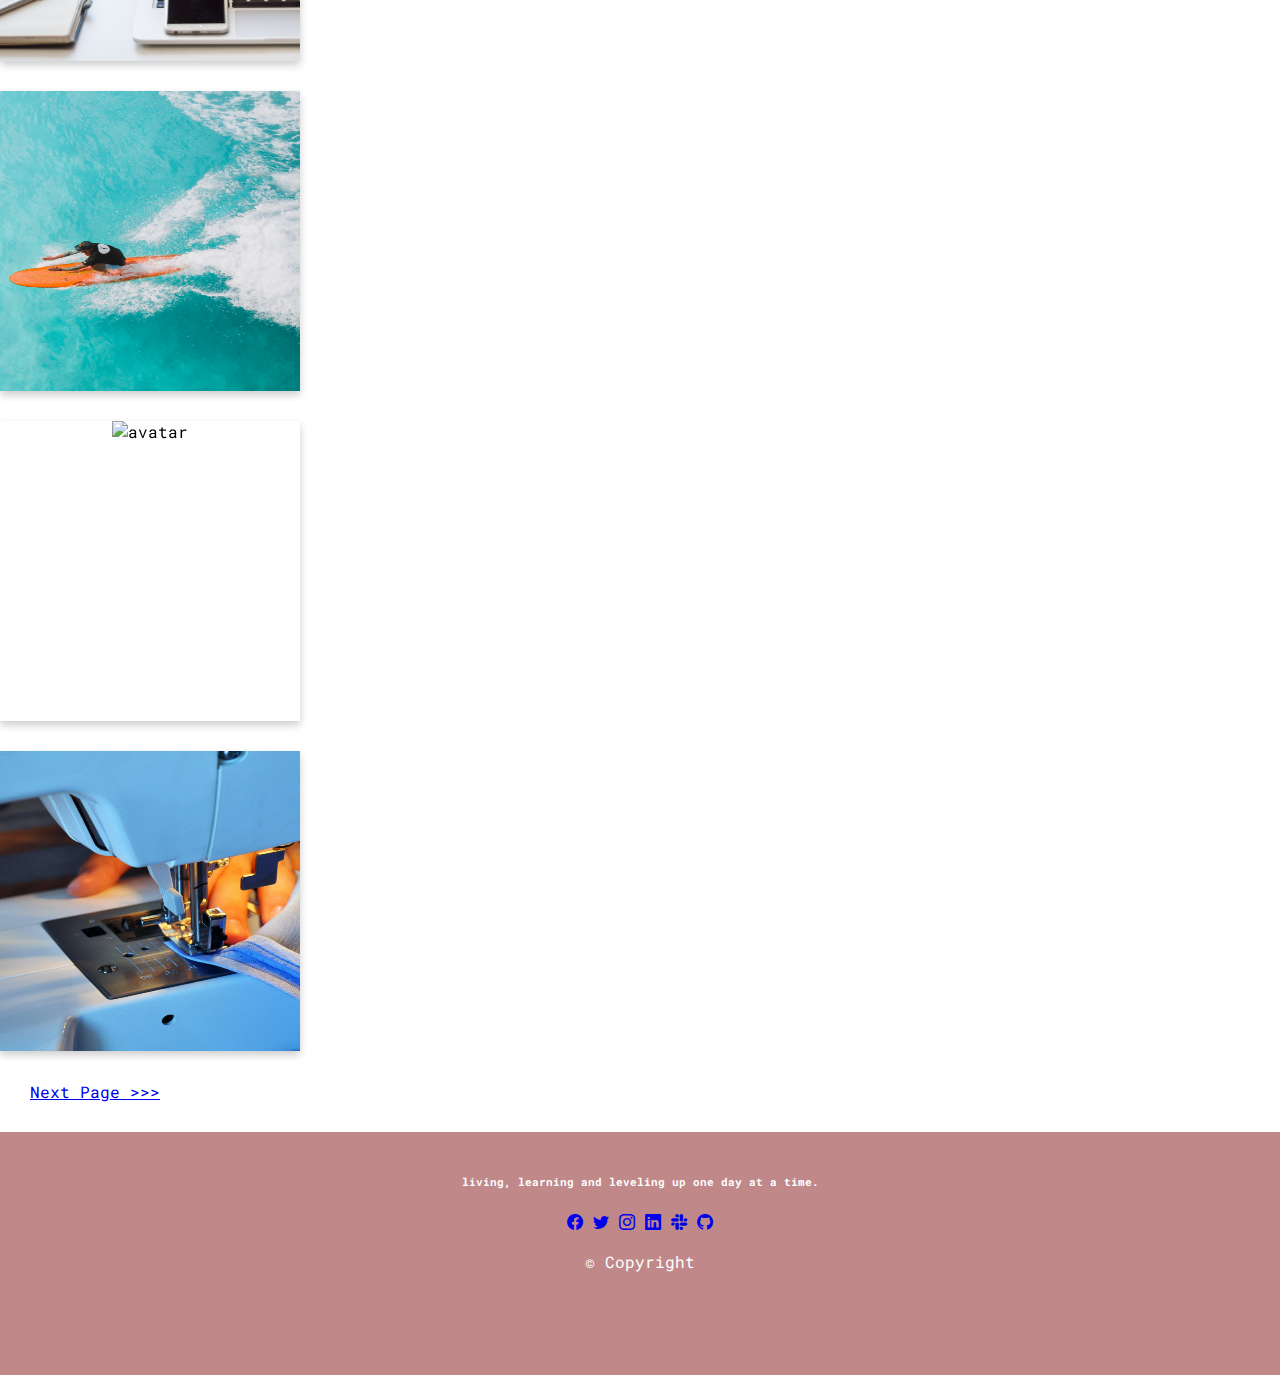
==== commit c08d8a47: "day 4" ====
--- a/about.html
+++ b/about.html
@@ -21,7 +21,7 @@
     <nav class="navbar" style="background-color: #c69d8f">
       <div class="container">
         <a class="navbar-brand" href="/index.html">
-          <img src="/images/flork.png" alt="logo" width="60px" />
+          <img src="/images/logo5.png" alt="logo" width="150px" />
         </a>
         <ul class="nav nav-tabs">
           <li class="nav-item">
@@ -43,18 +43,18 @@
     <main>
       <div class="row text-center">
         <div><h1 class="about">ABOUT ME</h1></div>
-        <div class="col-5" style="padding-left: 180px">
+        <div class="container-fluid col-6" style="padding-left: 2rem">
           <div>
             <img
               alt="me"
-              class="me"
+              class="me justify-content-lg-center"
               src="/images/me.png"
               style="width: 500px"
               loading="lazy"
             />
           </div>
         </div>
-        <div class="col col-lg-5 d-flex align-items-center mt-md-0">
+        <div class="col col-lg-6 d-flex align-items-center mt-md-0">
           <div>
             <p class="bio">
               Hello World! My name is Nuraan Samodien Davids. <br />
@@ -87,7 +87,7 @@
         </div>
         <div class="row border-bottom" style="margin: 20px; font-size: 20px">
           <div class="col border-end">City: Cape Town</div>
-          <div class="col">Cell: 071-876-3680</div>
+          <div class="col">Cell: 012-345-6789</div>
         </div>
         <div class="row border-bottom" style="margin: 20px; font-size: 20px">
           <div class="col border-end">Language: English</div>
@@ -329,9 +329,7 @@
         </div>
       </div>
       <div class="next d-flex">
-        <a href="/skills.html" class="btn border-black"
-          >Next Page >>></a
-        >
+        <a href="/skills.html" class="btn border-black">Next Page >>></a>
       </div>
     </main>
     <div class="footer">
--- a/style.css
+++ b/style.css
@@ -7,10 +7,19 @@
   font-family: "Roboto Mono", monospace;
 }
 
+html,
+body{
+  overflow-x:hidden;
+}
+
 /* nav */
 .navbar a {
   color: white;
   background-color: #c69d8f;
+}
+
+.navbar{
+  overflow:hidden;
 }
 
 a:hover {
@@ -18,11 +27,12 @@
 }
 
 .bg {
-  
+  background-image: url(/images/backgrounda.jpg);
   height: 100vh;
   background-position: top;
   background-repeat: no-repeat;
   background-size:cover;
+  background-origin:content-box;
   opacity: 0.5;
 }
 
@@ -154,4 +164,10 @@
 }
 .go:hover {
   color: #c08888 !important;
+}
+
+@media (max-width:836px){
+  .me{
+    width:100% !important;
+  }
 }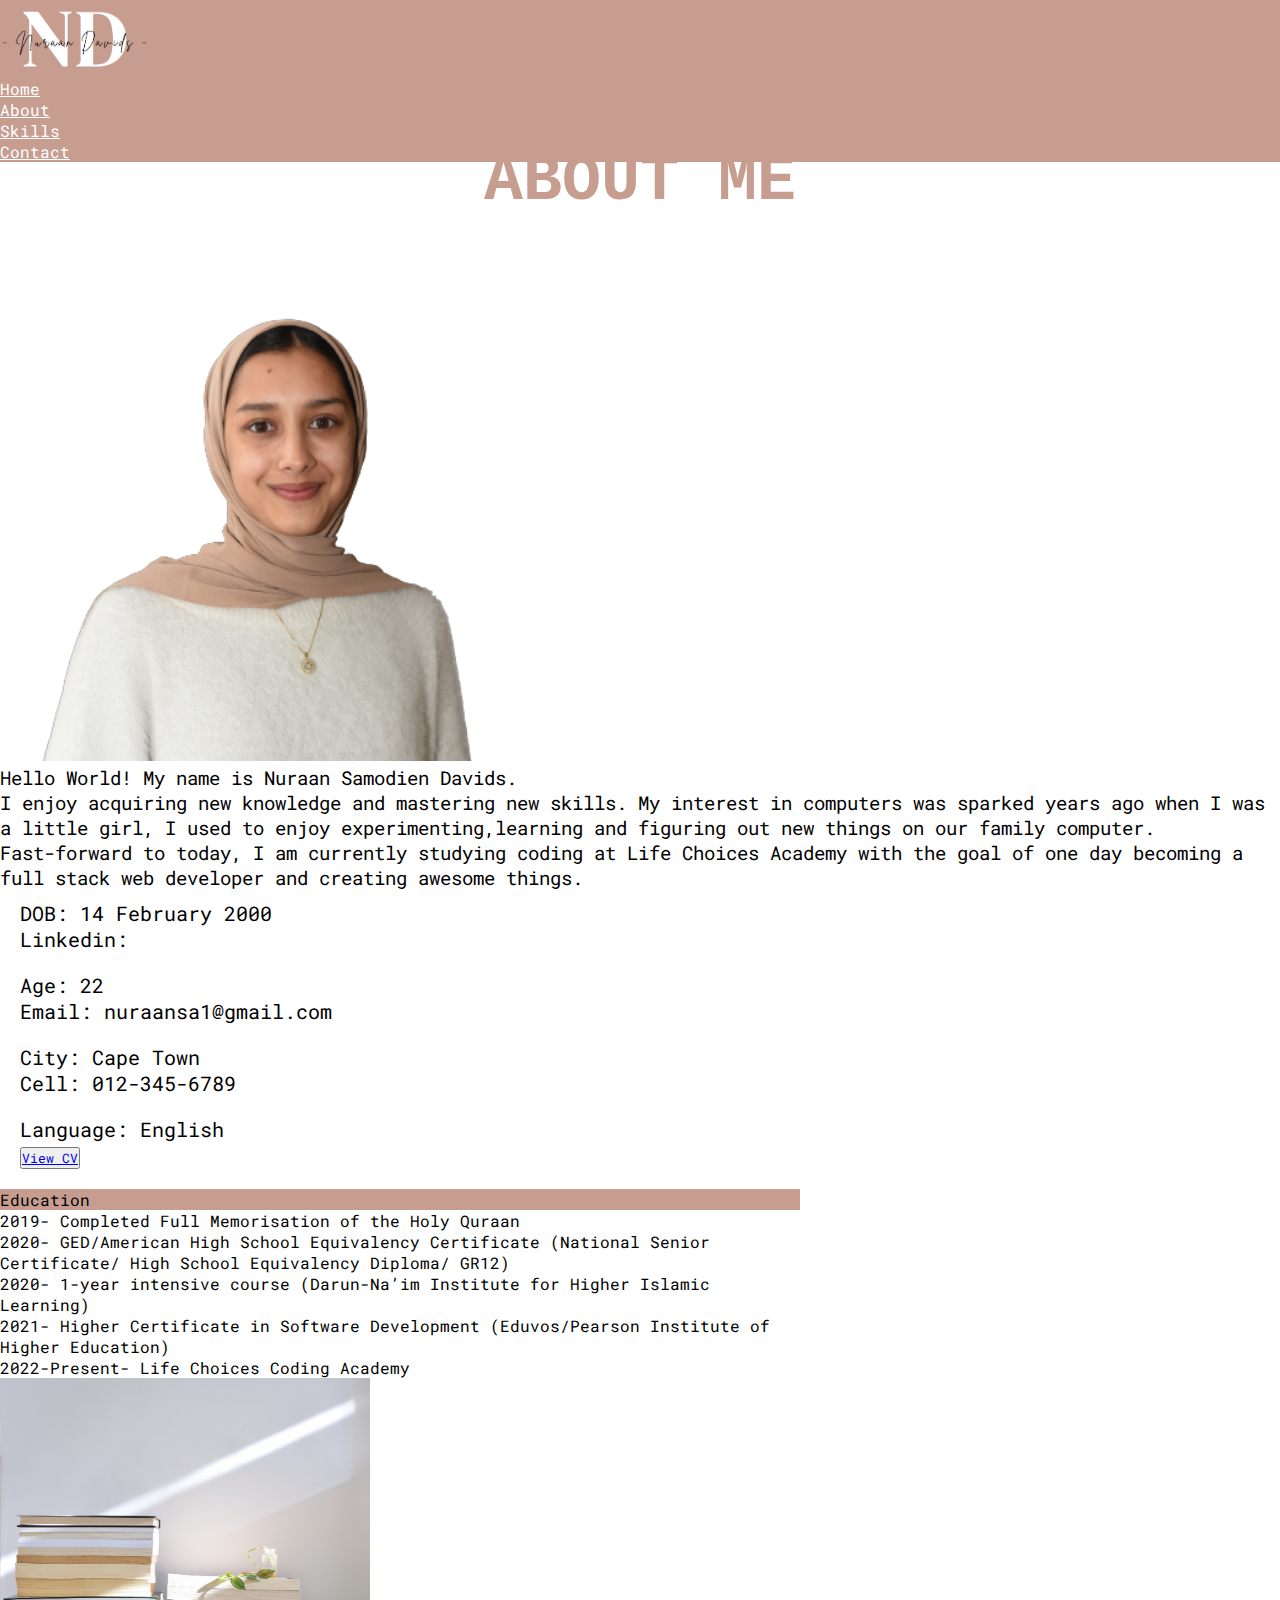
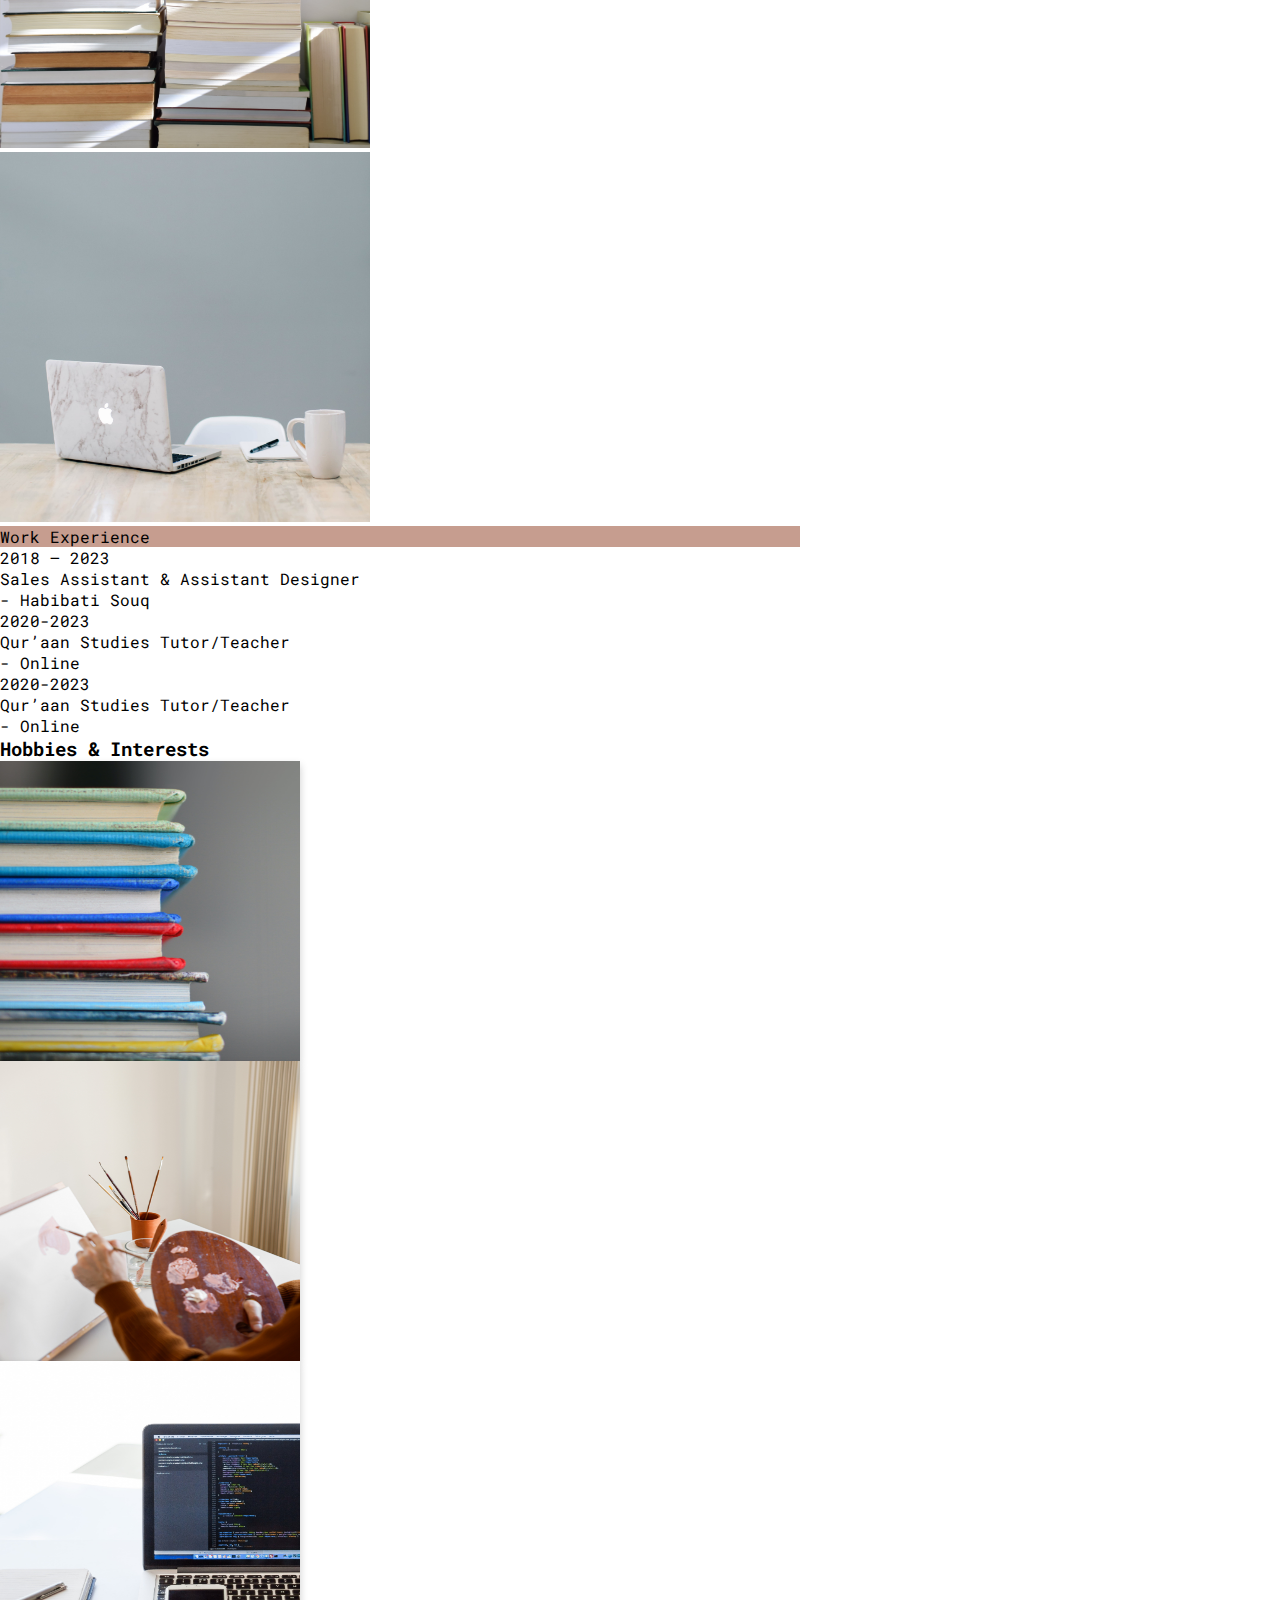
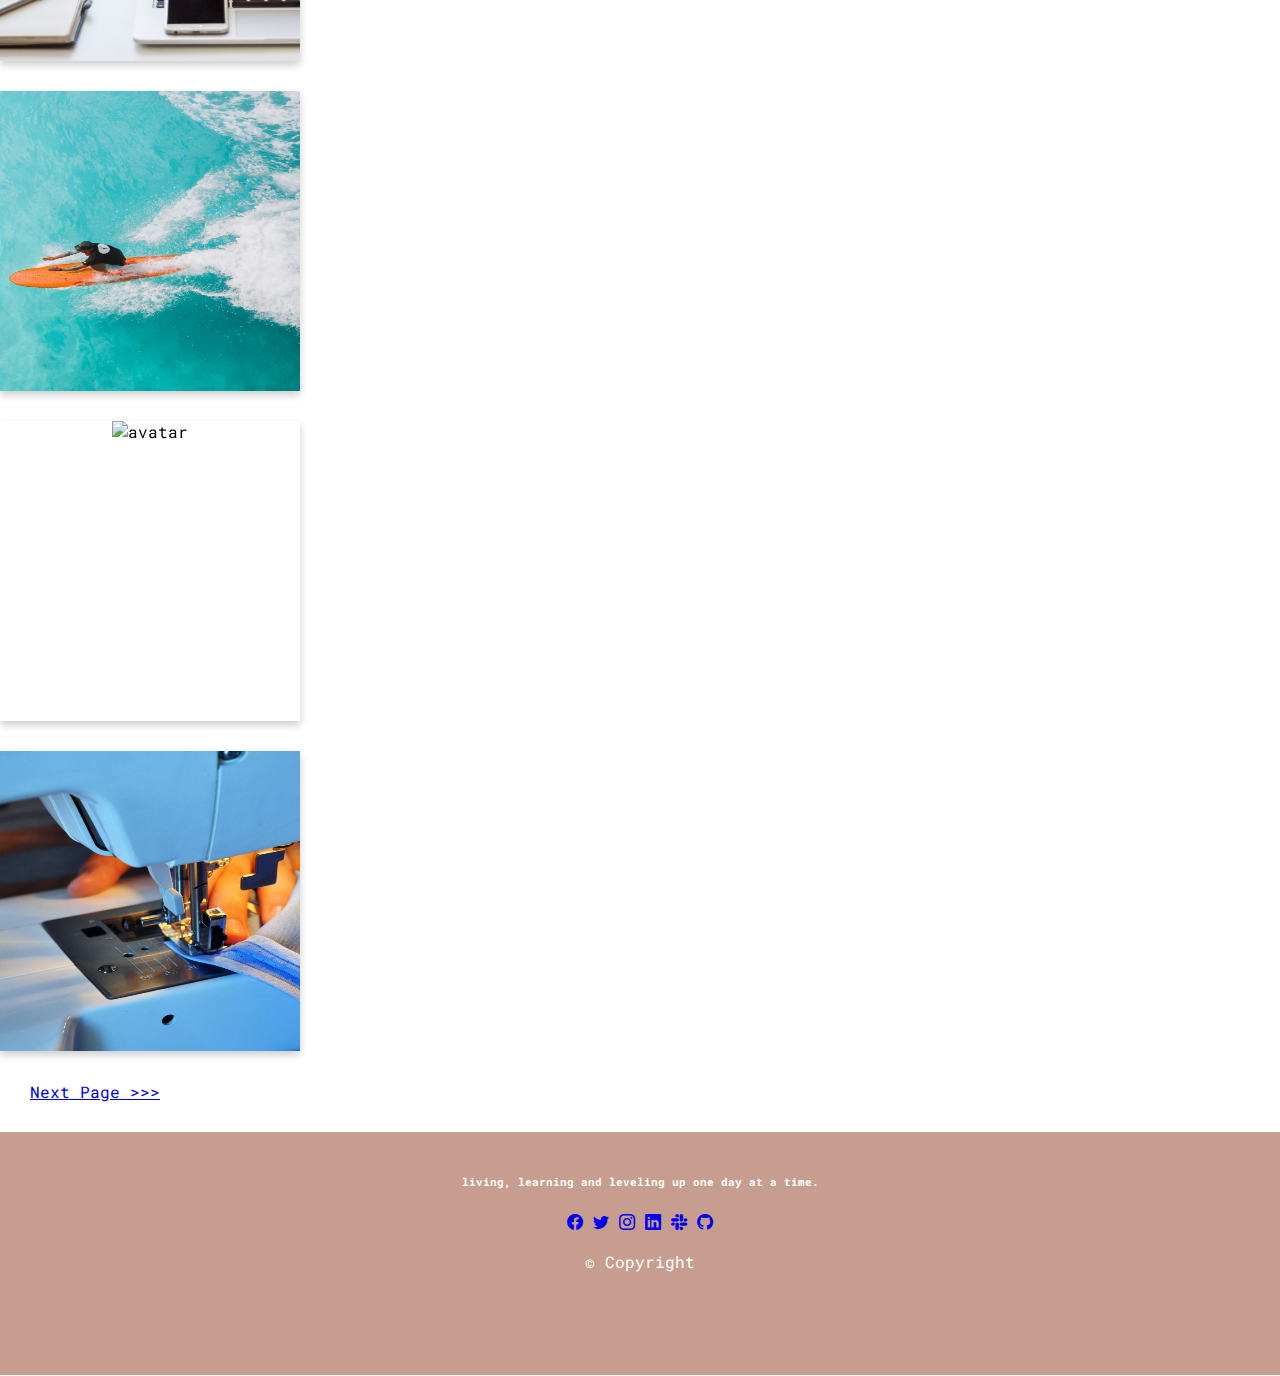
==== commit d7170bf3: "day 5" ====
--- a/about.html
+++ b/about.html
@@ -70,7 +70,7 @@
         </div>
       </div>
       <!-- info -->
-      <div class="container p-5">
+      <div class="container-fluid p-5 hobo">
         <div
           class="row border-bottom"
           style="margin: 20px; margin-top: 10px; font-size: 20px"
@@ -103,7 +103,7 @@
 
         <div class="container-fluid">
           <div class="row p-4">
-            <div class="col text-body">
+            <div class="col okay text-body">
               <div class="card border-black" style="max-width: 50rem">
                 <div
                   class="card-header text-center"
@@ -152,7 +152,7 @@
               style="width: 370px; height: 370px"
             />
             <div
-              class="col card border-dark"
+              class="col okay card border-dark"
               style="max-width: 50rem; padding: 0"
             >
               <div
--- a/style.css
+++ b/style.css
@@ -38,7 +38,7 @@
 
 .glow {
   font-size: 45px;
-  color: #c08888;
+  color: #c69d8f;
   text-align: center;
   animation: glow 1s ease-in-out infinite alternate;
   position: absolute;
@@ -94,7 +94,7 @@
 }
 
 .btn:hover{
-  background-color:#c08888 !important;
+  background-color:#c69d8f !important;
 }
 
 .next{
@@ -142,7 +142,7 @@
 }
 
 .flip-card-back {
-  background-color: #c08888;
+  background-color: #c69d8f;
   color: black;
   transform: rotateY(180deg);
 }
@@ -151,7 +151,8 @@
 .footer {
   color: white;
   text-align: center;
-  background-color: #c08888;
+  background-color: #c69d8f;
+  overflow-y:hidden;
   /* position: absolute; */
   bottom: 0;
   width: 100%;
@@ -163,11 +164,55 @@
   color: black !important;
 }
 .go:hover {
-  color: #c08888 !important;
+  color: #c69d8f !important;
+}
+
+@media (max-width:768px){
+  .skill{
+    flex-wrap: wrap;
+  }
 }
 
 @media (max-width:836px){
   .me{
     width:100% !important;
   }
+}
+
+@media (max-width:859px){
+  .home{
+    font-size:4rem !important;
+  }
+}
+
+@media (max-width:535px){
+  .home{
+    font-size:3rem !important;
+  }
+
+  .copy{
+    font-size:.6rem;
+  }
+}
+
+@media (max-width:369px){
+  .home{
+    font-size:2rem !important;
+  }
+
+  .hobo{
+    padding:1rem !important;
+  }
+
+  .okay{
+    padding-top: 0px !important;
+    padding-right: 0px !important;
+    padding-left: 0px !important;
+    padding-bottom: 0px !important
+  }
+
+  .nav-tabs{
+    flex-wrap:nowrap !important;
+    font-size:.7rem;
+  }
 }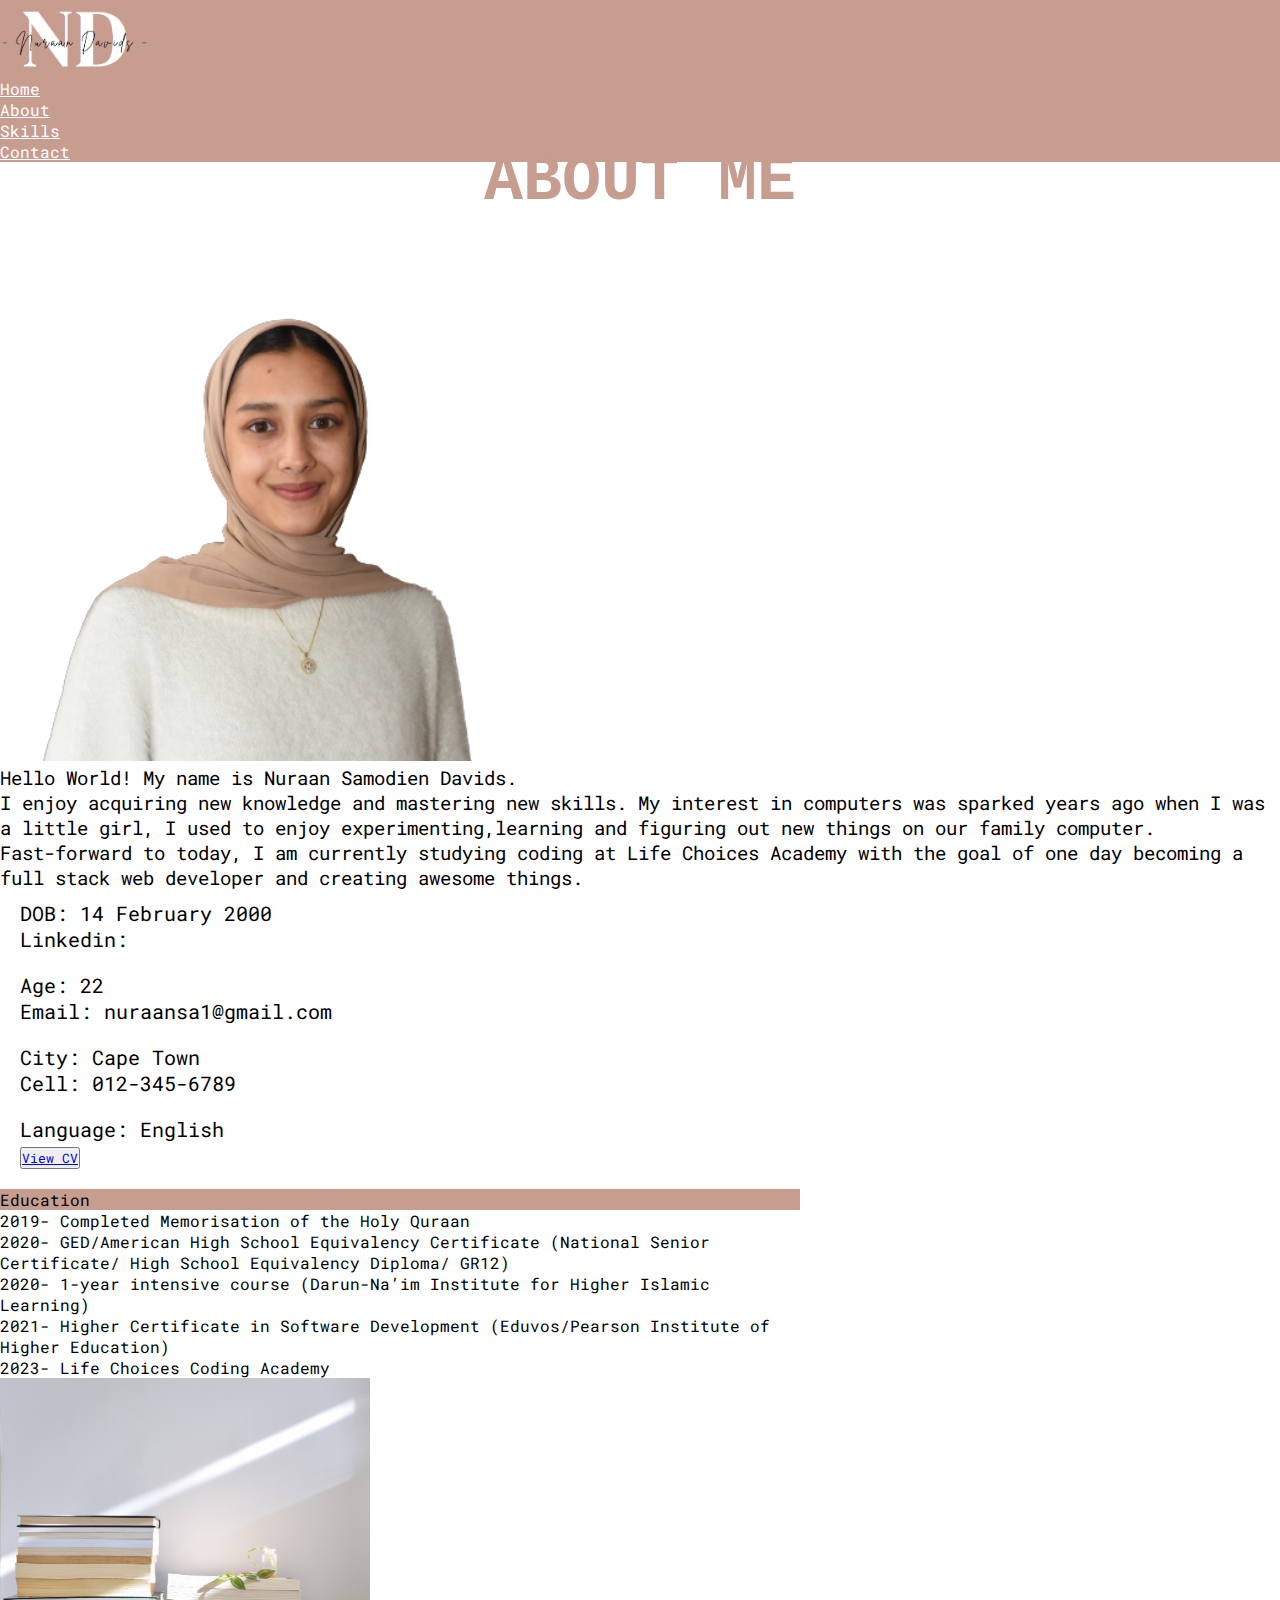
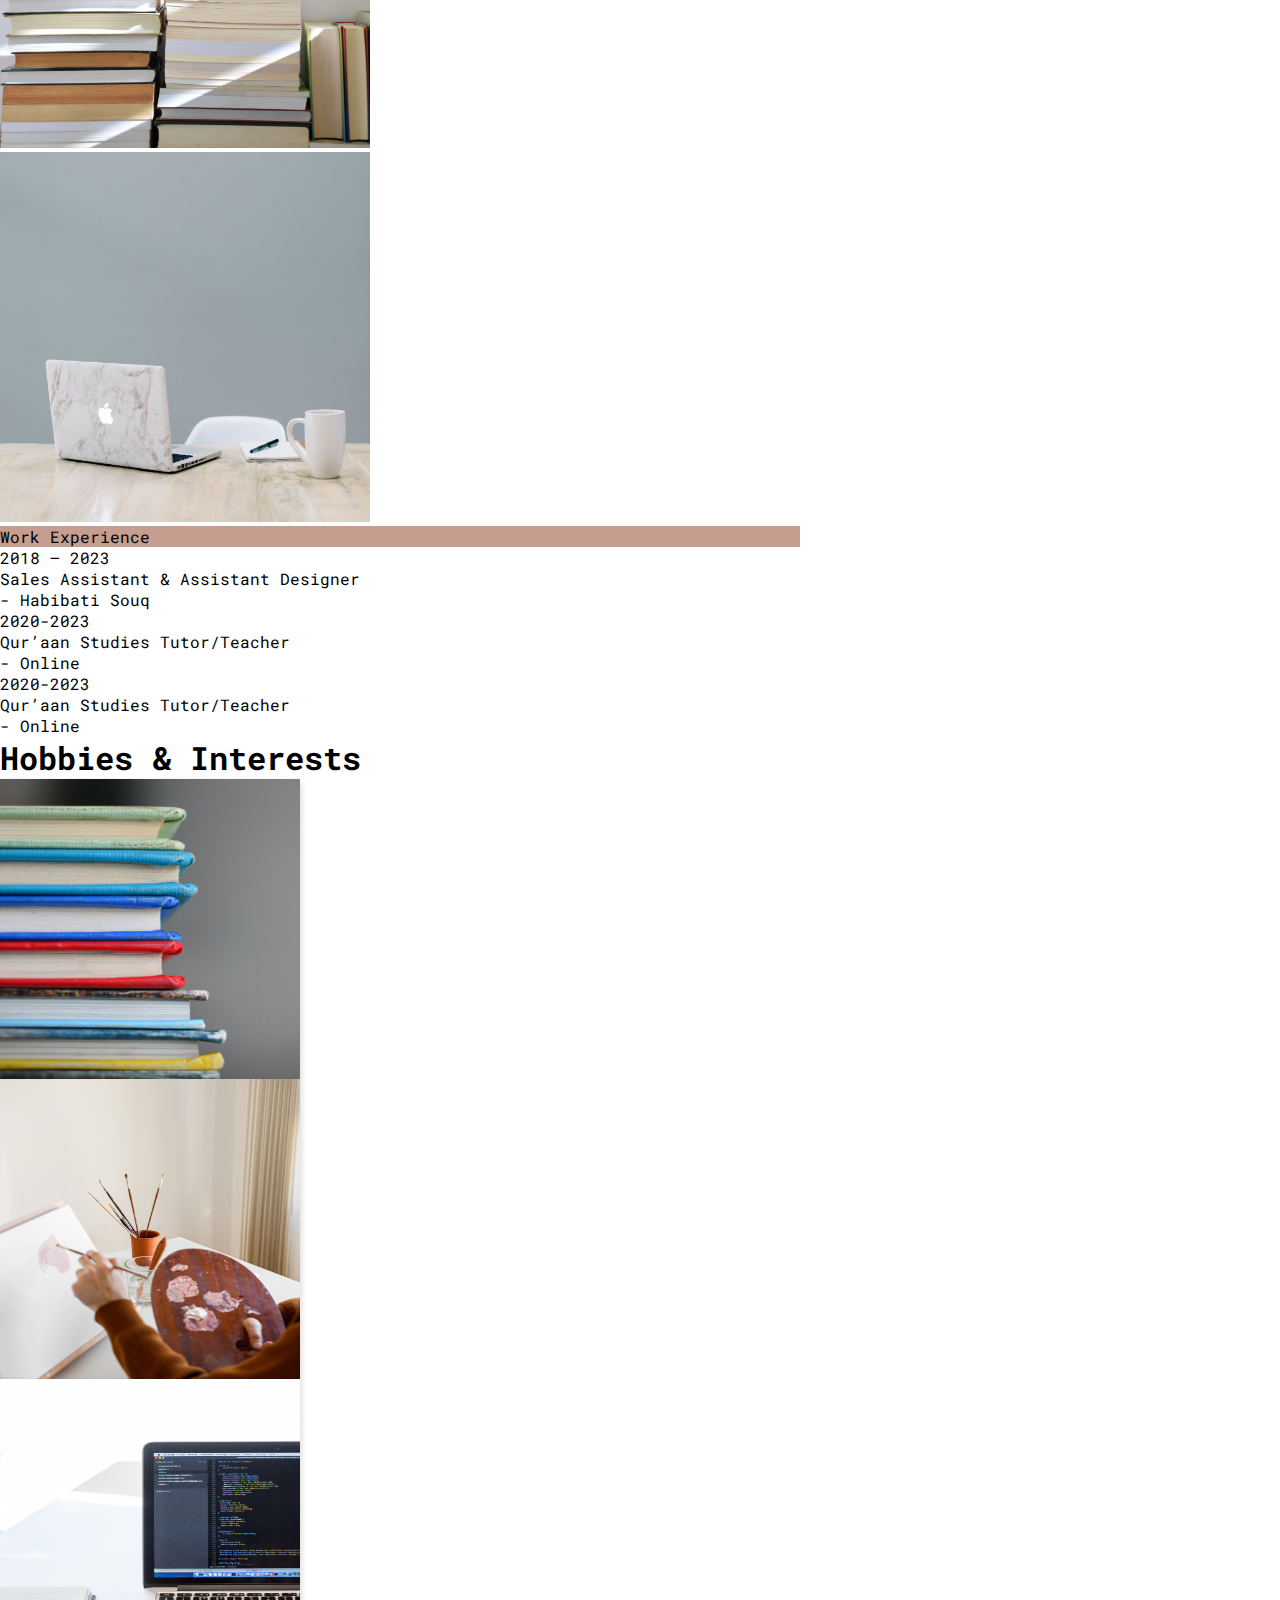
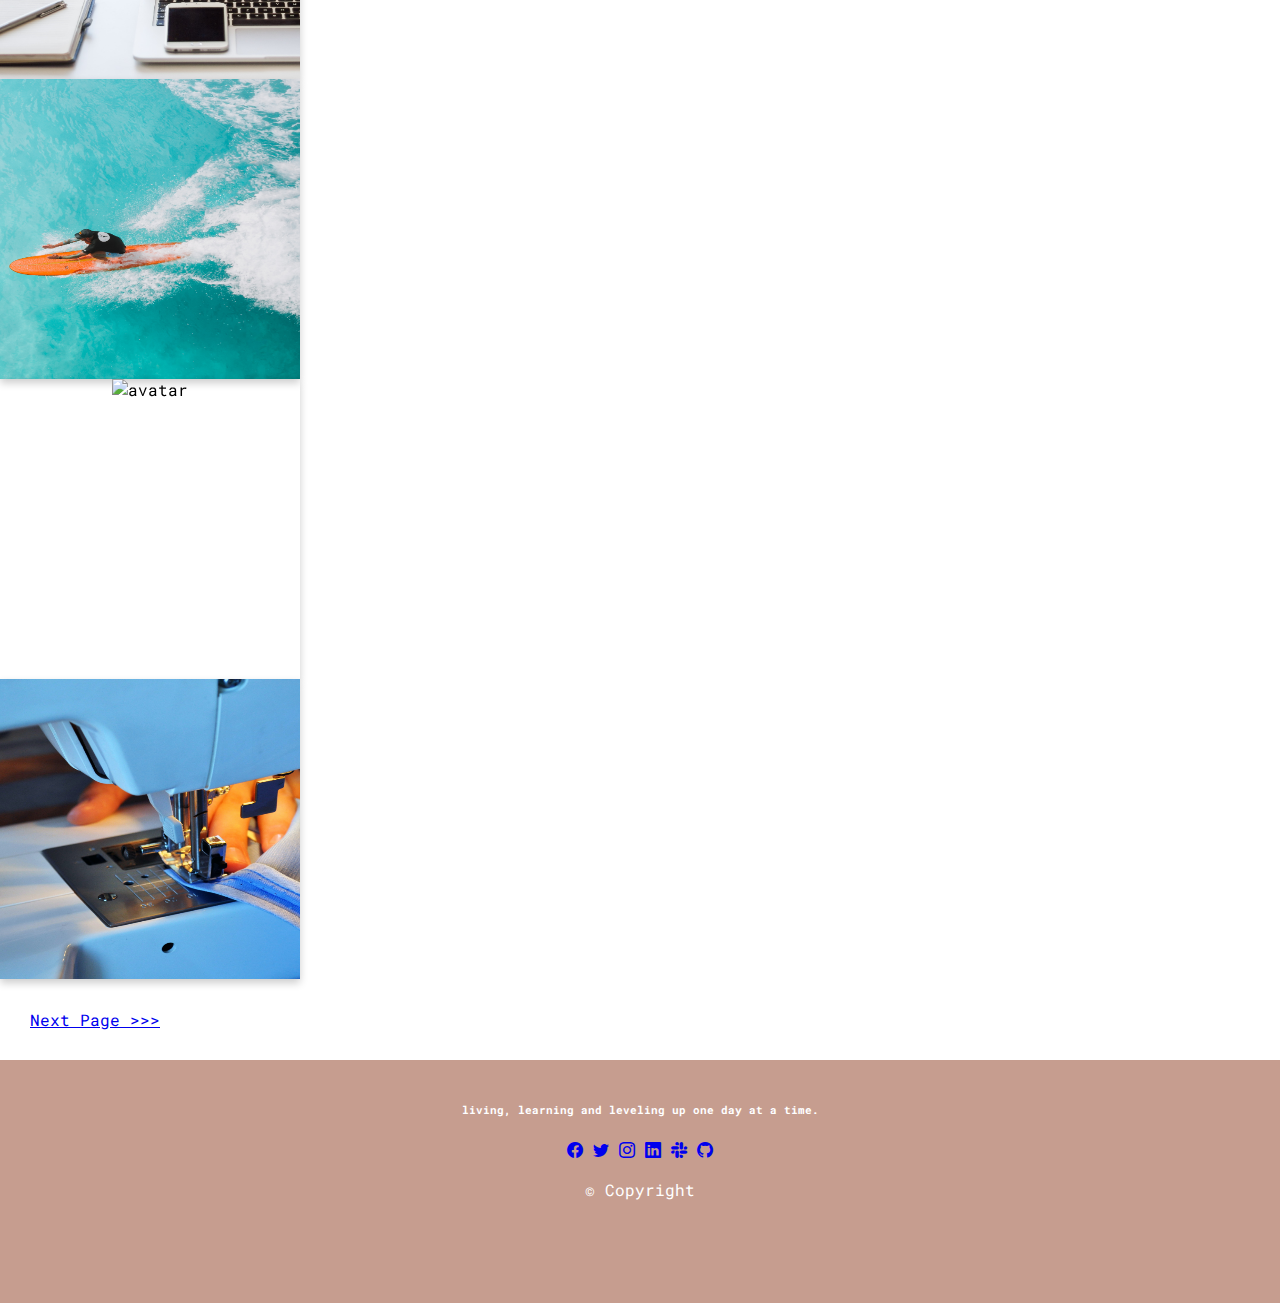
==== commit 5c1d2e1f: "day 5" ====
--- a/about.html
+++ b/about.html
@@ -15,6 +15,10 @@
       rel="stylesheet"
       href="https://cdn.jsdelivr.net/npm/bootstrap-icons@1.10.5/font/bootstrap-icons.css"
     />
+    <script
+      src="https://kit.fontawesome.com/23c8eb4ae3.js"
+      crossorigin="anonymous"
+    ></script>
   </head>
   <body>
     <!-- nav -->
@@ -96,14 +100,14 @@
               class="btn btn-outline-dark btn-gradient"
               style="margin-top: 0"
             >
-              <a href="#" class="link-dark"> View CV</a>
+              <a href="/test.html" class="link-dark"> View CV</a>
             </button>
           </div>
         </div>
 
         <div class="container-fluid">
           <div class="row p-4">
-            <div class="col okay text-body">
+            <div class="col work text-body">
               <div class="card border-black" style="max-width: 50rem">
                 <div
                   class="card-header text-center"
@@ -114,7 +118,7 @@
                 <div class="card-body text-body">
                   <ul class="list-group list-group-flush">
                     <li class="list-group-item">
-                      2019- Completed Full Memorisation of the Holy Quraan
+                      2019- Completed Memorisation of the Holy Quraan
                     </li>
                     <li class="list-group-item">
                       2020- GED/American High School Equivalency Certificate
@@ -130,7 +134,7 @@
                       (Eduvos/Pearson Institute of Higher Education)
                     </li>
                     <li class="list-group-item">
-                      2022-Present- Life Choices Coding Academy
+                      2023- Life Choices Coding Academy
                     </li>
                   </ul>
                 </div>
@@ -138,7 +142,7 @@
             </div>
             <img
               src="/images/education.jpg"
-              style="width: 370px; height: 370px"
+              style="width: 370px; height: 370px;"
               loading="lazy"
             />
           </div>
@@ -152,7 +156,7 @@
               style="width: 370px; height: 370px"
             />
             <div
-              class="col okay card border-dark"
+              class="col work card border-dark"
               style="max-width: 50rem; padding: 0"
             >
               <div
@@ -182,7 +186,7 @@
         </div>
       </div>
       <!-- Hobbies&Interests -->
-      <h3 class="display-3 text-center p-4">Hobbies & Interests</h3>
+      <h1 class="text-center p-4">Hobbies & Interests</h1>
 
       <div class="container">
         <div class="row img-div">
@@ -197,7 +201,7 @@
                   />
                 </div>
                 <div class="flip-card-back">
-                  <h1>Reading</h1>
+                  <h2>Reading</h2>
                   <p>
                     Lorem ipsum dolor sit, amet consectetur adipisicing elit.
                     Quo optio eos doloremque sint, alias distinctio omnis
@@ -220,7 +224,7 @@
                   />
                 </div>
                 <div class="flip-card-back">
-                  <h1>Painting</h1>
+                  <h2>Painting</h2>
                   <p>
                     I also enjoy painting as it has several benefits. Painting
                     really helps me improve on my concentration and develop my
@@ -243,7 +247,7 @@
                   />
                 </div>
                 <div class="flip-card-back">
-                  <h1>Coding</h1>
+                  <h2>Coding</h2>
                   <p>
                     Of course! Coding is simply a great skill to have and is
                     currently one of the most in-demand skills across the world.
@@ -255,7 +259,7 @@
               </div>
             </section>
           </div>
-          <div class="col" style="padding-top: 30px">
+          <div class="col">
             <section class="flip-card">
               <div class="flip-card-inner">
                 <div class="flip-card-front">
@@ -267,7 +271,7 @@
                   />
                 </div>
                 <div class="flip-card-back">
-                  <h1>Surfing</h1>
+                  <h2>Surfing</h2>
                   <p>
                     Surfing is my favourite sport and hobby as it not only helps
                     keep me fit, but also allows me to relieve any stress or
@@ -278,7 +282,7 @@
               </div>
             </section>
           </div>
-          <div class="col" style="padding-top: 30px">
+          <div class="col">
             <section class="flip-card">
               <div class="flip-card-inner">
                 <div class="flip-card-front">
@@ -290,7 +294,7 @@
                   />
                 </div>
                 <div class="flip-card-back">
-                  <h1>Hiking</h1>
+                  <h2>Hiking</h2>
                   <p>
                     Lorem ipsum dolor sit amet consectetur, adipisicing elit.
                     Enim aperiam asperiores ipsum aspernatur nisi excepturi,
@@ -302,7 +306,7 @@
               </div>
             </section>
           </div>
-          <div class="col" style="padding-top: 30px">
+          <div class="col">
             <section class="flip-card">
               <div class="flip-card-inner">
                 <div class="flip-card-front">
@@ -314,7 +318,7 @@
                   />
                 </div>
                 <div class="flip-card-back">
-                  <h1>Sewing</h1>
+                  <h2>Sewing</h2>
                   <p>
                     In my free time I enjoy sewing. This skill helps me develop
                     better self-discipline and problem solving. It is also a
@@ -342,7 +346,7 @@
         <a href="/test.html"><i class="bi bi-slack text-white"></i></a>
         <a href="/test.html"><i class="bi bi-github text-white"></i></a>
       </div>
-      <p>© Copyright</p>
+      <p class="copy">© Copyright</p>
     </div>
     <script
       src="https://cdn.jsdelivr.net/npm/bootstrap@5.3.0-alpha3/dist/js/bootstrap.bundle.min.js"
--- a/style.css
+++ b/style.css
@@ -147,6 +147,11 @@
   transform: rotateY(180deg);
 }
 
+ /* form */
+.form-control{
+  width:100% !important;
+}
+
 /* footer */
 .footer {
   color: white;
@@ -200,11 +205,15 @@
     font-size:2rem !important;
   }
 
+  .display-5{
+    width: 13rem;
+  }
+
   .hobo{
     padding:1rem !important;
   }
 
-  .okay{
+  .work{
     padding-top: 0px !important;
     padding-right: 0px !important;
     padding-left: 0px !important;
@@ -215,4 +224,24 @@
     flex-wrap:nowrap !important;
     font-size:.7rem;
   }
+
+  .contact{
+    flex-direction: column;
+  }
+
+  .icons{
+    display: flex;
+    justify-content: center;
+    align-items: center;
+    width: 100%;
+    margin-left: 5rem;
+  }
+
+  .icons .go{
+    font-size: 2rem
+  }
+
+  .go{
+    margin: 5px;
+  }
 }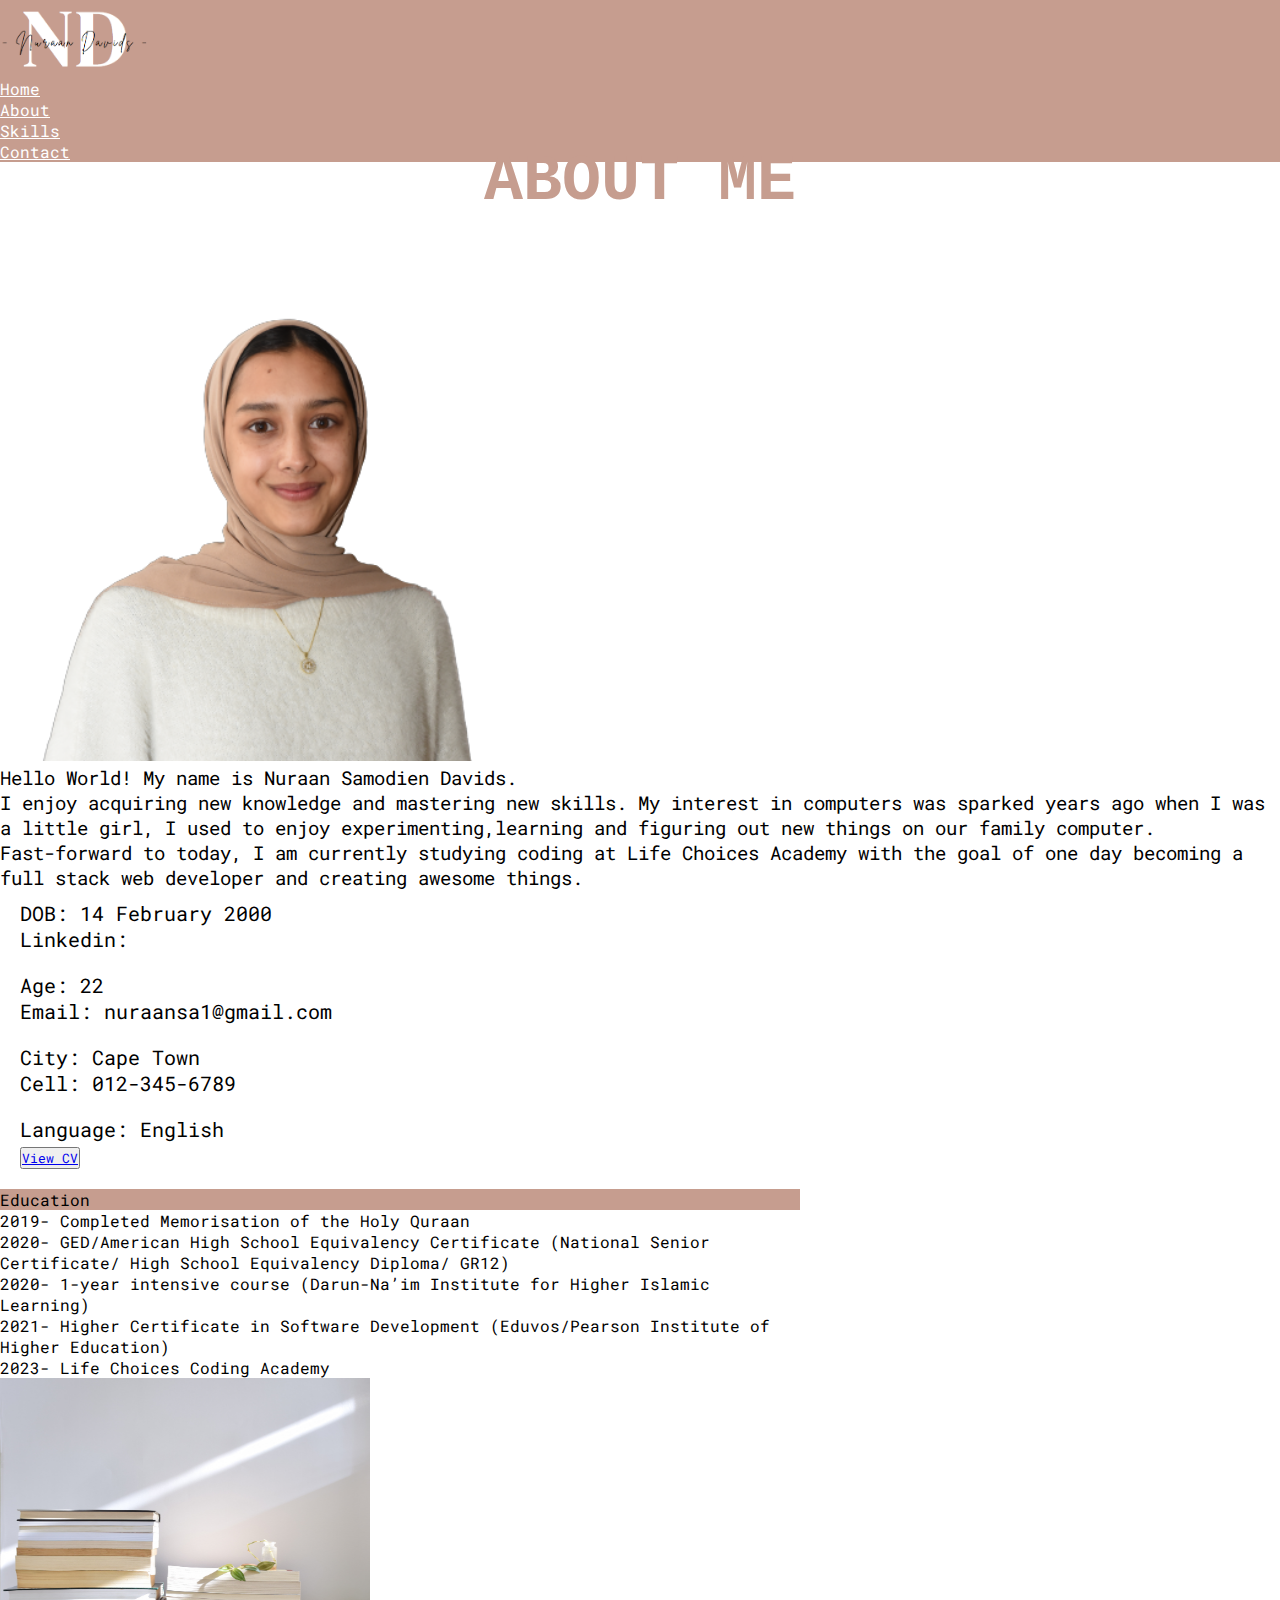
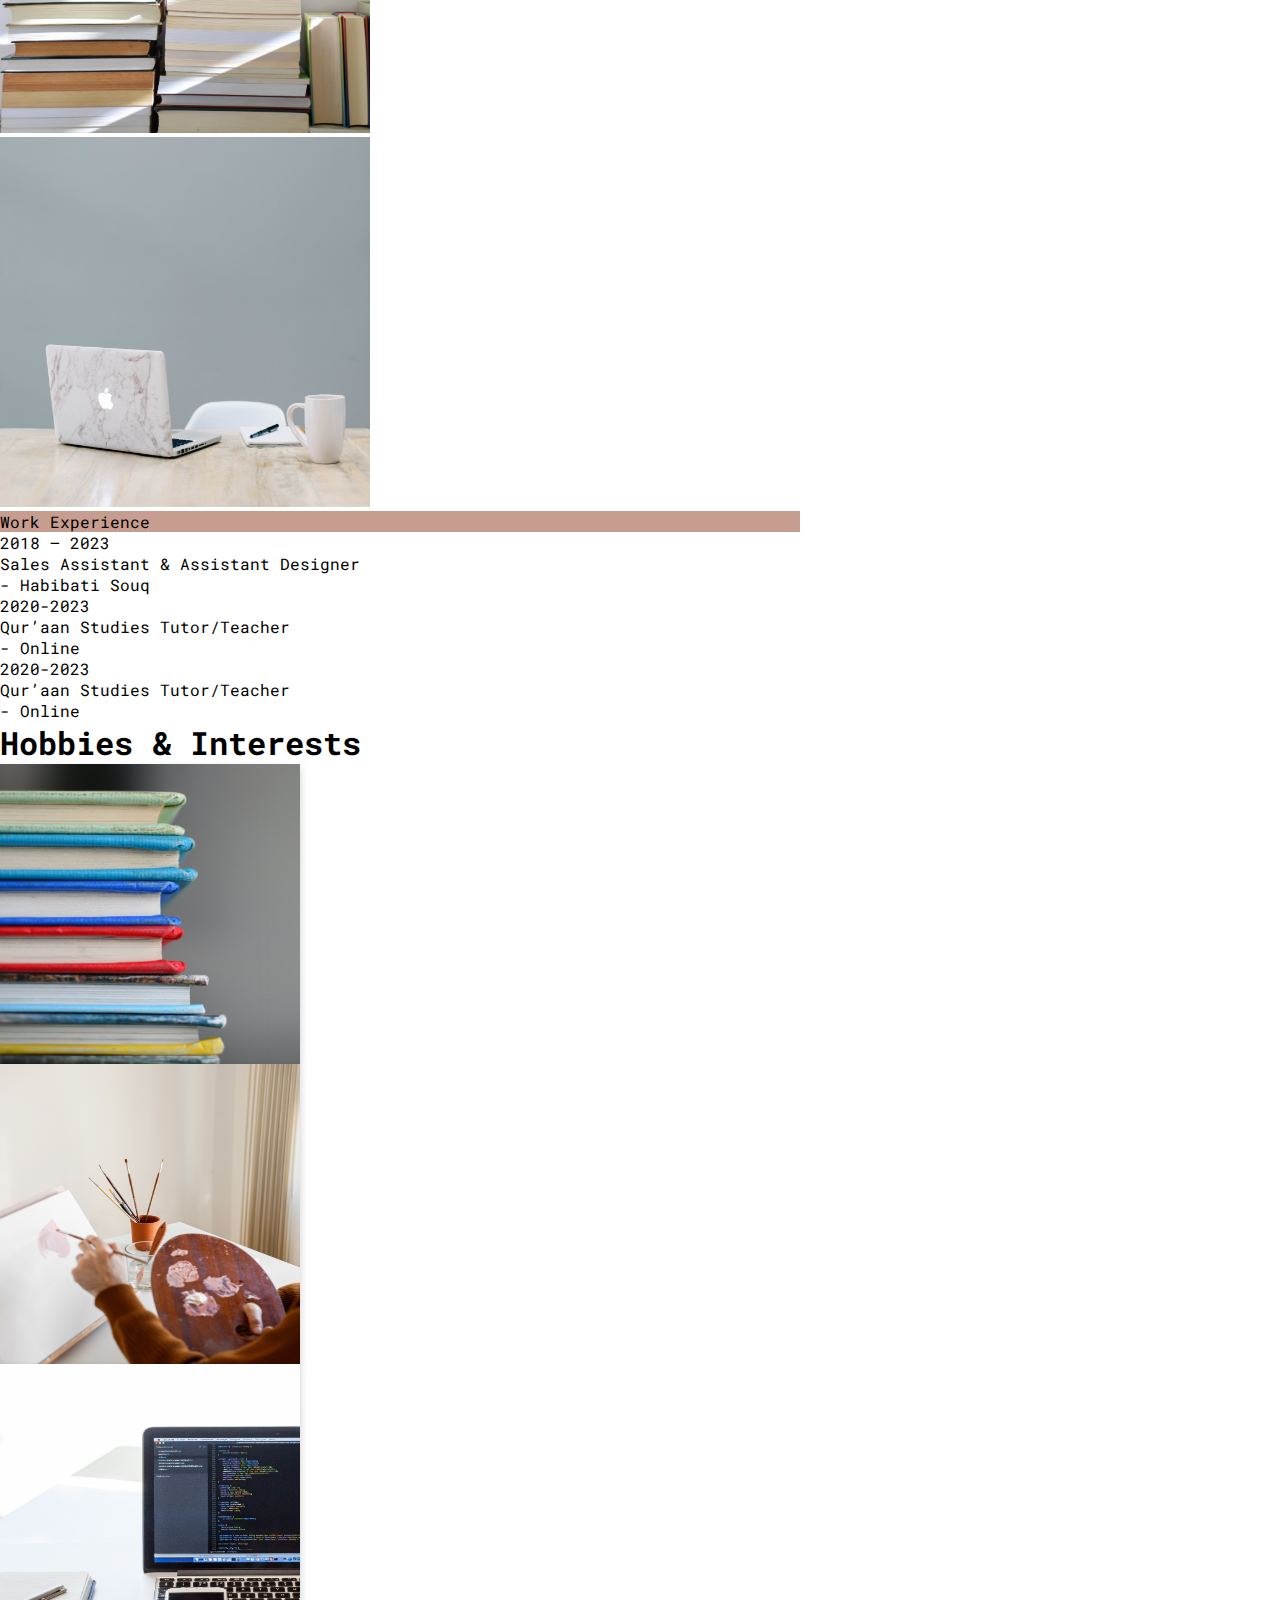
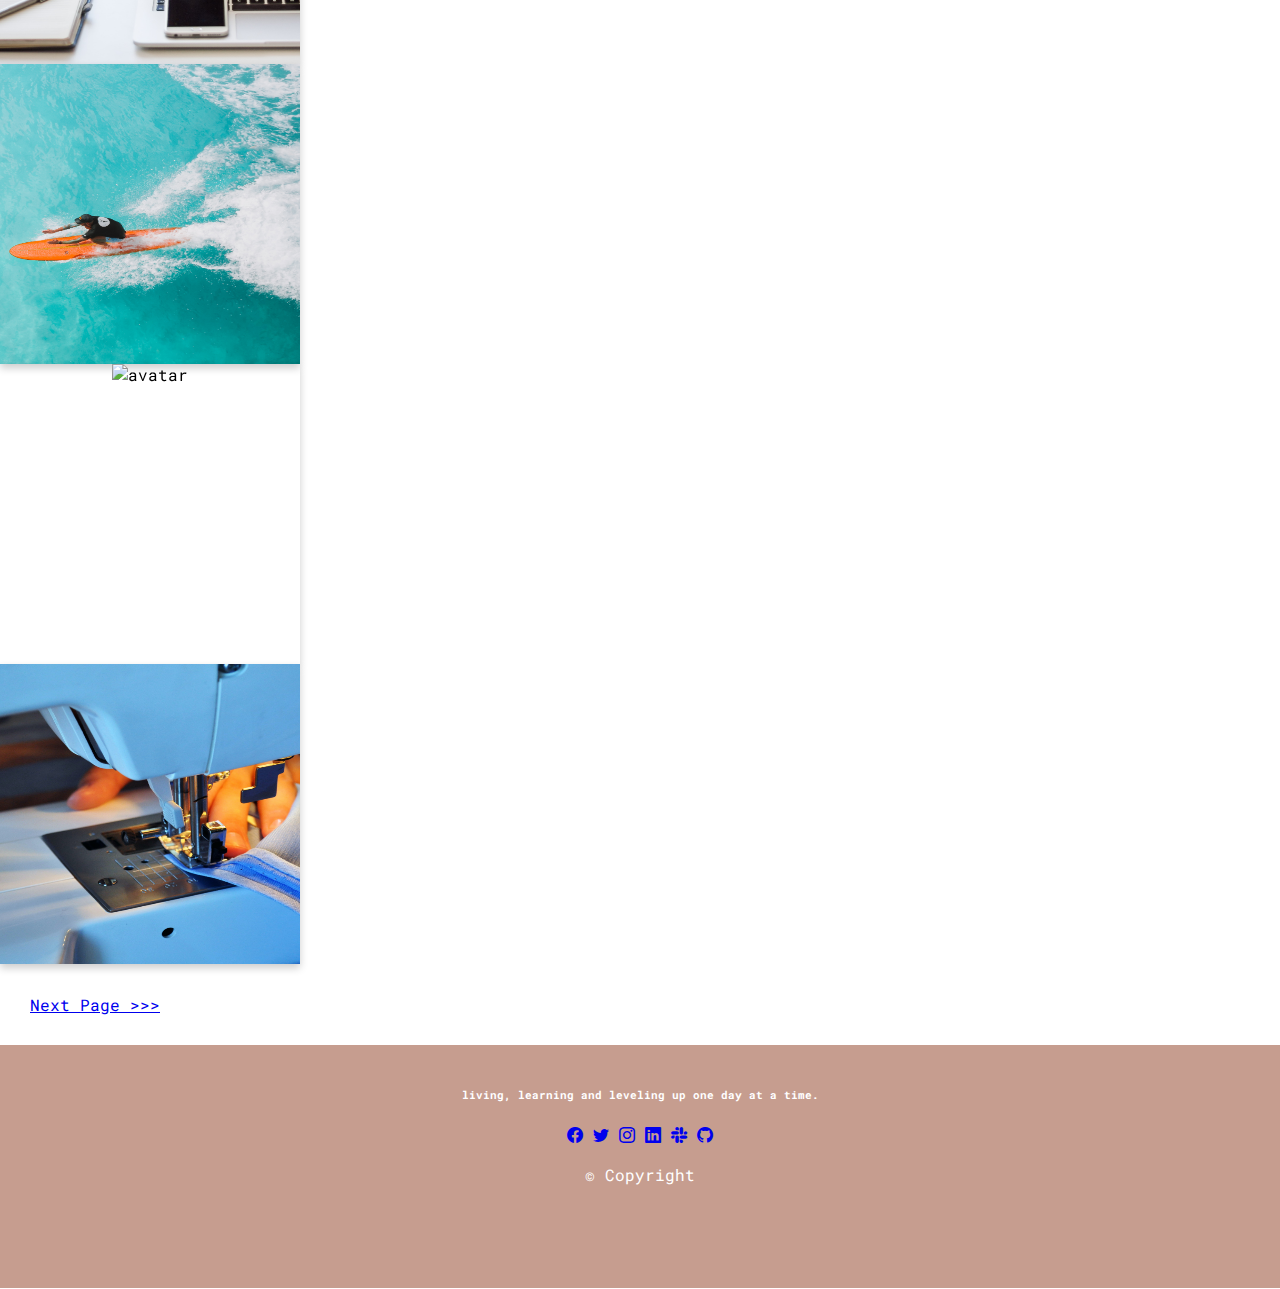
==== commit 98cc24a0: "day5" ====
--- a/about.html
+++ b/about.html
@@ -3,6 +3,7 @@
   <head>
     <meta charset="utf-8" />
     <meta name="viewport" content="width=device-width, initial-scale=1" />
+    <link rel="shortcut icon" type="image/x-icon" href="/images/logo5mini.ico"/>
     <link rel="stylesheet" href="/style.css" />
     <title>my_portfolio</title>
     <link
@@ -51,7 +52,7 @@
           <div>
             <img
               alt="me"
-              class="me justify-content-lg-center"
+              class="me justify-content-end"
               src="/images/me.png"
               style="width: 500px"
               loading="lazy"
@@ -60,7 +61,7 @@
         </div>
         <div class="col col-lg-6 d-flex align-items-center mt-md-0">
           <div>
-            <p class="bio">
+            <p class="bio p-5">
               Hello World! My name is Nuraan Samodien Davids. <br />
               I enjoy acquiring new knowledge and mastering new skills. My
               interest in computers was sparked years ago when I was a little
@@ -99,6 +100,7 @@
             <button
               class="btn btn-outline-dark btn-gradient"
               style="margin-top: 0"
+              target="_blank"
             >
               <a href="/test.html" class="link-dark"> View CV</a>
             </button>
@@ -142,7 +144,7 @@
             </div>
             <img
               src="/images/education.jpg"
-              style="width: 370px; height: 370px;"
+              style="width: 370px; height: 355px;"
               loading="lazy"
             />
           </div>
@@ -338,7 +340,7 @@
     </main>
     <div class="footer">
       <h6>living, learning and leveling up one day at a time.</h6>
-      <div class="icons text-center fa-2x">
+      <div class="icons text-center fa-2x you">
         <a href="/test.html"><i class="bi bi-facebook text-white"></i></a>
         <a href="/test.html"><i class="bi bi-twitter text-white"></i></a>
         <a href="/test.html"><i class="bi bi-instagram text-white"></i></a>
--- a/style.css
+++ b/style.css
@@ -49,7 +49,7 @@
 
 @-webkit-keyframes glow {
   from {
-    text-shadow: 0 0 10px #fff, 0 0 20px #853a3a, 0 0 30px #c08888,
+    text-shadow: 0 0 10px #fff, 0 0 20px #fff, 0 0 30px #c08888,
     0 0 40px #c69d8f, 0 0 50px #853a3a, 0 0 60px #c69d8f, 0 0 70px #853a3a;
   }
 
@@ -186,12 +186,15 @@
 
 @media (max-width:859px){
   .home{
+    padding-top: 5rem ;
+
     font-size:4rem !important;
   }
 }
 
 @media (max-width:535px){
   .home{
+    padding-top: 5rem ;
     font-size:3rem !important;
   }
 
@@ -200,31 +203,15 @@
   }
 }
 
-@media (max-width:369px){
-  .home{
-    font-size:2rem !important;
-  }
-
+
+@media (max-width:400px){
   .display-5{
     width: 13rem;
   }
 
-  .hobo{
-    padding:1rem !important;
-  }
-
-  .work{
-    padding-top: 0px !important;
-    padding-right: 0px !important;
-    padding-left: 0px !important;
-    padding-bottom: 0px !important
-  }
-
-  .nav-tabs{
-    flex-wrap:nowrap !important;
-    font-size:.7rem;
-  }
-
+  .home{
+    font-size:2rem !important;
+  }
   .contact{
     flex-direction: column;
   }
@@ -244,4 +231,59 @@
   .go{
     margin: 5px;
   }
+}
+
+@media (max-width:369px){
+  .home{
+    font-size:2rem !important;
+  }
+
+  .display-5{
+    width: 13rem;
+  }
+
+  .hobo{
+    padding:1rem !important;
+  }
+
+  .work{
+    padding-top: 0px !important;
+    padding-right: 0px !important;
+    padding-left: 0px !important;
+    padding-bottom: 0px !important
+  }
+
+  .nav-tabs{
+    flex-wrap:nowrap !important;
+    font-size:.7rem;
+  }
+
+  .contact{
+    flex-direction: column;
+  }
+
+  .icons{
+    display: flex;
+    justify-content: center;
+    align-items: center;
+    width: 100%;
+    margin-left: 5rem;
+  }
+
+  .icons .go{
+    font-size: 2rem
+  }
+
+  .go{
+    margin: 5px;
+  }
+}
+
+@media (max-width:401px){
+  .you{
+    width:100% !important;
+    margin:0;
+    display:flex;
+    justify-content:space-between;
+  }
 }